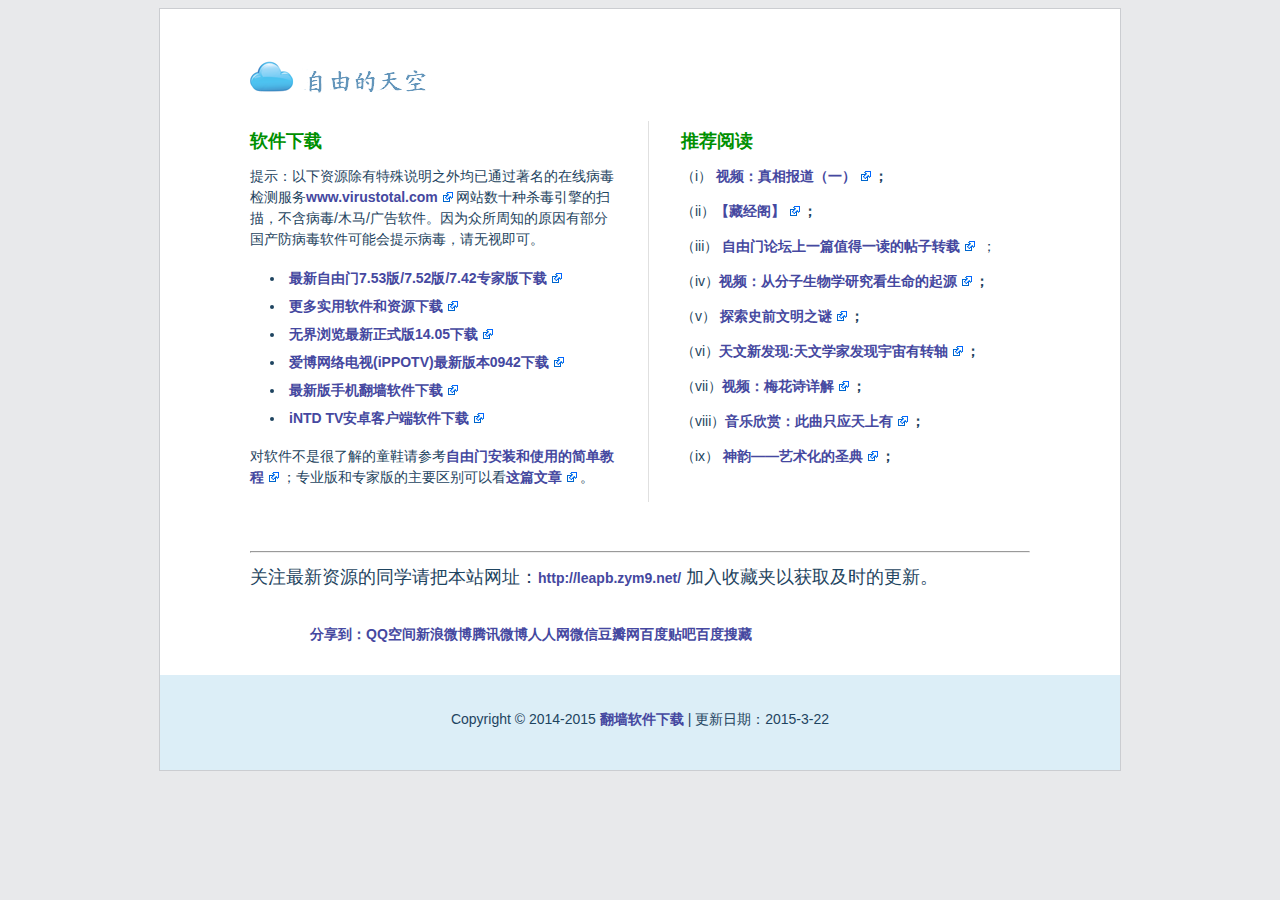
==== index.html @ 926794e1 "minor fix on page description" ====
<!DOCTYPE html PUBLIC "-//W3C//DTD XHTML 1.0 Transitional//EN" "http://www.w3.org/TR/xhtml1/DTD/xhtml1-transitional.dtd">
<html xmlns="http://www.w3.org/1999/xhtml">
<head>
<meta http-equiv="Content-Type" content="text/html; charset=utf-8" />
<title>最新版免费翻墙软件下载-自由门7.53版,无界14.05版,无界浏览,动网通,爱博电视,iPPOTV,赛风3,Psiphon3</title>
<meta name="description" content="自由门免费翻墙软件下载地址,自由门软件教程和使用方法分享以及自由门软件使用指南" />
<meta name="Keywords" content="翻墙软件,自由门,下载,无界,无界浏览,动网通,爱博电视,iPPOTV,赛风3,Psiphon3" />
<meta name="baidu-site-verification" content="73BCH1wFTa" />
<link rel="stylesheet" type="text/css" href="css/style.css">
</head>
<body>

<div id="wrapper">
<div id="wrapper2">
<!--
<div id="nav" align="center">
<a href="/">Home</a> 
<span id="navseparator"> | </span>
<a href="/contact/">Contact/Report abuse</a> 
</div>
-->
<br><br>
<a href="/"><img src="images/logo.png" border="0"></a>
<br>
<div id="page_title">
<h1>最新版免费翻墙软件下载</h1>
</div>

<table cellspacing="0" cellpadding="0" style="margin-top:20px;">
	<tr>
		<td width="47%" valign="top">

<h1 style="margin-top:10px;color: rgb(0, 144, 0);">软件下载</h1>
<p>提示：以下资源除有特殊说明之外均已通过著名的在线病毒检测服务<a href="http://www.virustotal.com" target="_blank">www.virustotal.com</a>网站数十种杀毒引擎的扫描，不含病毒/木马/广告软件。因为众所周知的原因有部分国产防病毒软件可能会提示病毒，请无视即可。
</p>
<ul>
<li><a href="http://www.fitfreesky.tk/free-dom-men-latest-release/" target="_blank">最新自由门7.53版/7.52版/7.42专家版下载</a></li>
<li><a href="http://www.fitfreesky.tk/res-download/" target="_blank">更多实用软件和资源下载</a></li>
<li><a href="http://www.fitfreesky.tk/wu-jie-latest-release/" target="_blank">无界浏览最新正式版14.05下载</a></li>
<li><a href="http://www.fitfreesky.tk/ippo-tv-latest-release/" target="_blank">爱博网络电视(iPPOTV)最新版本0942下载</a></li>
<li><a href="http://www.fitfreesky.tk/mobile-twit-ter-face-book/" target="_blank">最新版手机翻墙软件下载</a></li>
<li><a href="http://www.fitfreesky.tk/starp2p-intd-tv-release/" target="_blank">iNTD TV安卓客户端软件下载</a></li>
</ul>
<p>对软件不是很了解的童鞋请参考<a title="自由门使用入门之简单教程" href="http://www.fitfreesky.tk/free-men-tutorial/" target="_blank">自由门安装和使用的简单教程</a>；专业版和专家版的主要区别可以看<a title="自由门使用常见问题及专业版和专家版的主要功能区别" href="http://www.fitfreesky.tk/freemen-user-manual/" target="_blank">这篇文章</a>。</p>

		</td>
		<td width="4%"></td>
		<td width="1px" style="border-left: 1px solid #e0e0e0"></td>
		<td width="4%"></td>
		<td valign="top">
<h1 style="margin-top:10px;color: rgb(0, 144, 0);">推荐阅读</h1>
<p>（i）<strong><a href="http://www.fitfreesky.tk/go/truth" target="_blank"> 视频：真相报道（一）</a>；</strong></p>
<p>（ii）<strong><a href="http://www.fitfreesky.tk/go/reading" target="_blank">【藏经阁】</a>；</strong></p>
<p>（iii）<strong><a href="http://www.fitfreesky.tk/go/readpost" target="_blank"> 自由门论坛上一篇值得一读的帖子转载</a></strong> ；</p>
<p>（iv）<strong><a href="http://www.fitfreesky.tk/go/biology" target="_blank">视频：从分子生物学研究看生命的起源</a>；</strong></p>
<p>（v）<strong><a href="http://www.fitfreesky.tk/go/discovery" target="_blank"> 探索史前文明之谜</a>；</strong></p>
<p>（vi）<strong><a href="http://www.fitfreesky.tk/go/universe" target="_blank">天文新发现:天文学家发现宇宙有转轴</a>；</strong></p>
<p>（vii）<strong><a href="http://www.fitfreesky.tk/go/meihuashi" target="_blank">视频：梅花诗详解</a>；</strong></p>
<p>（viii）<strong><a href="http://www.fitfreesky.tk/go/music" target="_blank">音乐欣赏：此曲只应天上有</a>；</strong></p>
<p>（ix）<strong><a href="http://www.fitfreesky.tk/go/shenyun" target="_blank"> 神韵——艺术化的圣典</a>；</strong></p>

		</td>
	</tr>
</table>

<br><br><hr>
<p><span style="font-size: 18px; color: #1E4460;">关注最新资源的同学请把本站网址：<a href="/">http://leapb.zym9.net/</a> 加入收藏夹以获取及时的更新。</span></p>
<br>
<div id="mysharebutton">
<div class="bdsharebuttonbox"><a href="#" class="bds_more" data-cmd="more">分享到：</a><a title="分享到QQ空间" href="#" class="bds_qzone" data-cmd="qzone">QQ空间</a><a title="分享到新浪微博" href="#" class="bds_tsina" data-cmd="tsina">新浪微博</a><a title="分享到腾讯微博" href="#" class="bds_tqq" data-cmd="tqq">腾讯微博</a><a title="分享到人人网" href="#" class="bds_renren" data-cmd="renren">人人网</a><a title="分享到微信" href="#" class="bds_weixin" data-cmd="weixin">微信</a><a title="分享到豆瓣网" href="#" class="bds_douban" data-cmd="douban">豆瓣网</a><a title="分享到百度贴吧" href="#" class="bds_tieba" data-cmd="tieba">百度贴吧</a><a title="分享到百度搜藏" href="#" class="bds_baidu" data-cmd="baidu">百度搜藏</a></div>
<script>
window._bd_share_config={"common":{"bdSnsKey":{},"bdText":"","bdMini":"2","bdMiniList":false,"bdPic":"","bdStyle":"1","bdSize":"16"},"share":{"bdSize":16}};with(document)0[(getElementsByTagName('head')[0]||body).appendChild(createElement('script')).src='http://bdimg.share.baidu.com/static/api/js/share.js?v=89343201.js?cdnversion='+~(-new Date()/36e5)];
</script>
</div>
</div> <!--wrapper2-->
<div align="center" style="padding:20px 20px 5px 20px;background-color:#dceef7">
<p>Copyright &copy; 2014-2015 <a href="http://leapb.zym9.net/">翻墙软件下载</a>
| 更新日期：2015-3-22 </p>
<br>
</div>
</div> <!--wrapper-->

<script type="text/javascript">
  (function(i,s,o,g,r,a,m){i['GoogleAnalyticsObject']=r;i[r]=i[r]||function(){
  (i[r].q=i[r].q||[]).push(arguments)},i[r].l=1*new Date();a=s.createElement(o),
  m=s.getElementsByTagName(o)[0];a.async=1;a.src=g;m.parentNode.insertBefore(a,m)
  })(window,document,'script','//www.google-analytics.com/analytics.js','ga');

  ga('create', 'UA-42212746-2', 'auto');
  ga('send', 'pageview');

</script>

</body>
</html>
---- css/style.css ----
body  {
	background-color: #E8E9EB;
	font-family: Verdana, Arial, Helvetica, sans-serif;
	font-size: 14px;
	color: #1E4460;
	list-style-position: inside;
	list-style-type: circle;
	line-height:1.5em;
}

#wrapper {
	background-color: #FFFFFF;
	border: 1px solid #CBCDD1;
	align:center;
	width:960px;
	margin:0 auto;
	position:relative;
} 

#wrapper2 {
	align:center;
	margin-top:10px;
	margin-left:90px;
	margin-right:90px;
	margin-bottom:30px;
} 

#page_title {
  display:none;
}  

#nav,
#nav a,
#nav a:link,
#nav a:visited,
#nav a:active
{
	color: #454850;
	width:100%;
}


#navseparator {
	color: #d1d3da;
}




h1 {
	font-family: Arial, Verdana, Helvetica, sans-serif;
	font-size: 18px;
	color: #1E4460;
	margin-top:25px;
}
h2 {
	font-family: Verdana, Arial, Helvetica, sans-serif;
	font-size: 18px;
	color: #1E4460;
	margin-top:20px;
}


a {
	font-family: Verdana, Arial, Helvetica, sans-serif;
	font-size: 14px;
	color: #454850;
	font-weight: bold;
}
a:link {
	text-decoration: none;
	color: #4548A0;
}
a[target="_blank"]:after {
    content: "";
    background: url("../images/ext-icon.png") no-repeat scroll transparent;
    display: inline-block;
    height: 10px;
    margin: 0px 3px 0px 5px;
    width: 10px;
}
a:visited {
	text-decoration: none;
	color: purple;
}
a:hover {
	text-decoration: underline;
	color: #4548A0;
}
a:active {
	text-decoration: none;
	color: #4548A0;
}


form{
	font-family: Verdana, Arial, Helvetica, sans-serif;
	font-size: 14px;
	background-color: #eAf2Fa;
	padding: 5px;
	border:#add7ee 1px solid;
}

TABLE.dataTable {
	MARGIN: 0px; 
	VERTICAL-ALIGN: top; 
	BORDER: #E0E0E0 1px solid; 
	PADDING: 5px; 
	TEXT-ALIGN: left;
}

TABLE.dataTable THEAD TD {
	BORDER-RIGHT: #d1d8e5 1px solid; 
	PADDING-RIGHT: 5px; 
	BORDER-TOP: #f5f7fa 1px solid; 
	PADDING-LEFT: 5px; 
	FONT-WEIGHT: bold; 
	FONT-SIZE: 150%; 
	PADDING-BOTTOM: 2px; 
	BORDER-LEFT: #f5f7fa 1px solid; 
	COLOR: #333377; 
	PADDING-TOP: 2px; 
	BORDER-BOTTOM: #d1d8e5 1px solid; 
	BACKGROUND-COLOR: #e0e8f1;
}

TABLE.dataTable TD a {
	FONT-WEIGHT: bold; 
}

TABLE.dataTable TD {
	PADDING-RIGHT: 5px; 
	PADDING-LEFT: 5px;
	line-height:1.4em;
	PADDING-BOTTOM: 3px; 
	PADDING-TOP: 3px; 
	BORDER-BOTTOM: #f5f5f5 1px solid;
}

ul {
  padding-left: 20px;
  line-height: 2em;
} 

#mysharebutton {
  padding-left: 60px;
}
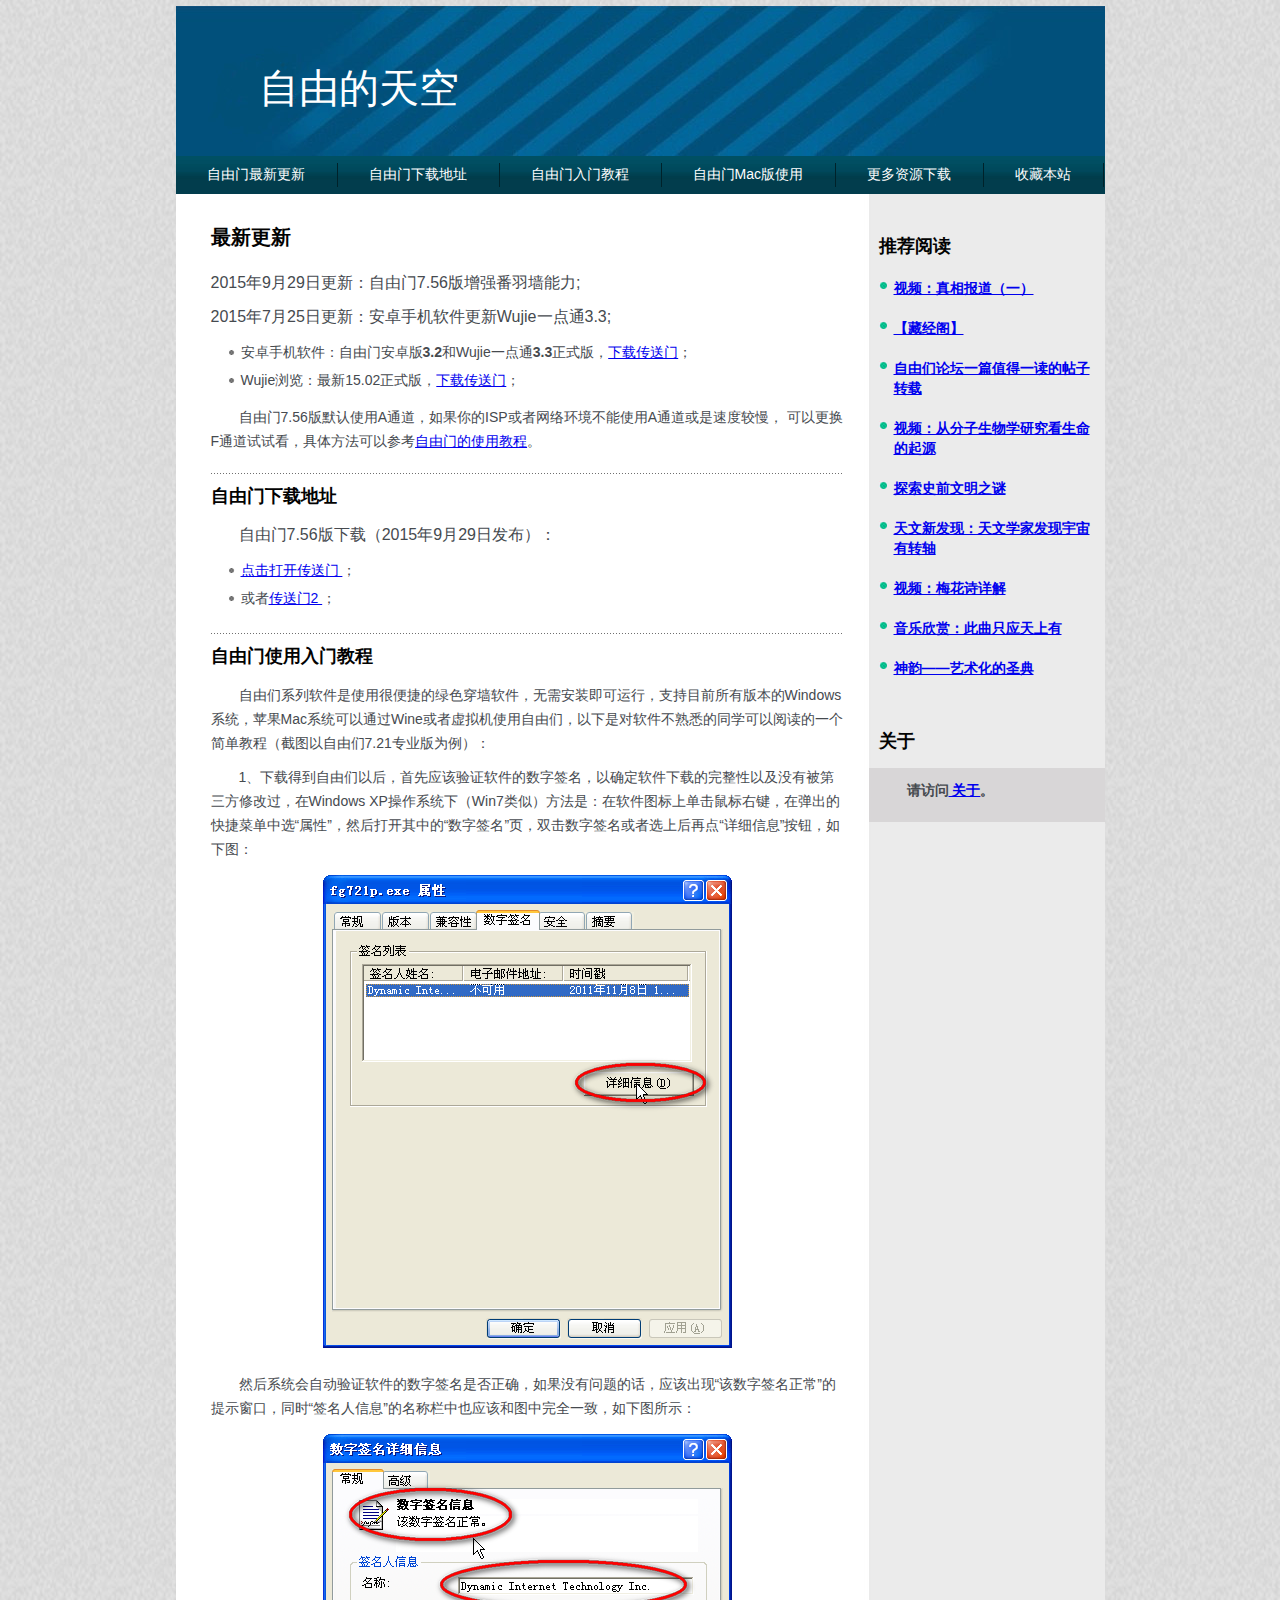
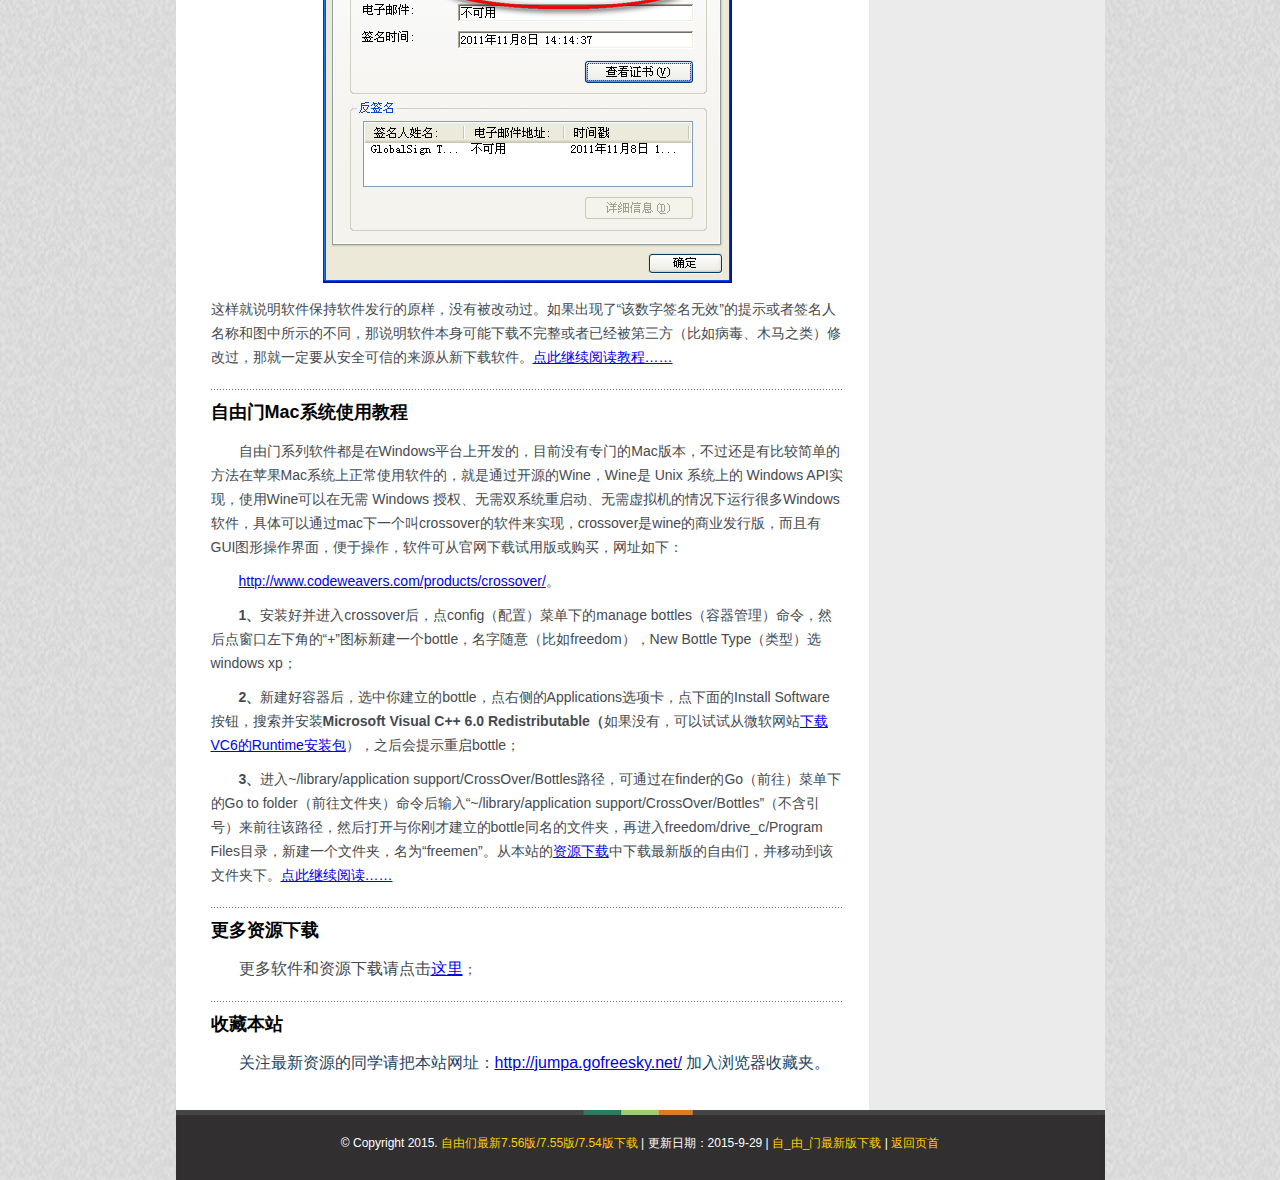
==== commit e7bfc16b: "add new site--jump" ====
--- a/index.html
+++ b/index.html
@@ -1,95 +1,102 @@
 <!DOCTYPE html PUBLIC "-//W3C//DTD XHTML 1.0 Transitional//EN" "http://www.w3.org/TR/xhtml1/DTD/xhtml1-transitional.dtd">
 <html xmlns="http://www.w3.org/1999/xhtml">
 <head>
-<meta http-equiv="Content-Type" content="text/html; charset=utf-8" />
-<title>最新版免费翻墙软件下载-自由门7.53版,无界14.05版,无界浏览,动网通,爱博电视,iPPOTV,赛风3,Psiphon3</title>
-<meta name="description" content="自由门免费翻墙软件下载地址,自由门软件教程和使用方法分享以及自由门软件使用指南" />
-<meta name="Keywords" content="翻墙软件,自由门,下载,无界,无界浏览,动网通,爱博电视,iPPOTV,赛风3,Psiphon3" />
-<meta name="baidu-site-verification" content="73BCH1wFTa" />
-<link rel="stylesheet" type="text/css" href="css/style.css">
+  <meta http-equiv="Content-Type" content="text/html; charset=utf-8" />
+  <title>最新版自由们7.56版免费下载-自由们7.55/7.54免费下载-自由们Mac版-官方原版下载</title>
+  <meta name="description" content="提供最新版自由门7.56和自由门7.55/7.54下载地址，自由门软件入门教程和自由门Mac版使用方法分享" />
+  <meta name="baidu-site-verification" content="Y5zE16bB8f" />
+  <link href="css/style.css" rel="stylesheet" type="text/css">
+<script>
+var _hmt = _hmt || [];
+(function() {
+  var hm = document.createElement("script");
+  hm.src = "//hm.baidu.com/hm.js?2e378af2c5be60a21b4ce277a4faf091";
+  var s = document.getElementsByTagName("script")[0]; 
+  s.parentNode.insertBefore(hm, s);
+})();
+</script>
 </head>
 <body>
-
-<div id="wrapper">
-<div id="wrapper2">
-<!--
-<div id="nav" align="center">
-<a href="/">Home</a> 
-<span id="navseparator"> | </span>
-<a href="/contact/">Contact/Report abuse</a> 
+<div id="container">
+<div id="header"> <img src="images/logo.jpg" alt="" id="logo">
+<h1 id="logo-text">自由的天空</h1>
 </div>
--->
-<br><br>
-<a href="/"><img src="images/logo.png" border="0"></a>
-<br>
-<div id="page_title">
-<h1>最新版免费翻墙软件下载</h1>
+<div id="nav">
+<ul>
+  <li><a href="#zym-update">自由门最新更新</a></li>
+  <li><a href="#zym-download">自由门下载地址</a></li>
+  <li><a href="#zym-tutorial">自由门入门教程</a></li>
+  <li><a href="#zym-mac">自由门Mac版使用</a></li>
+  <li><a href="#zym-more">更多资源下载</a></li>
+  <li><a href="#bookmark">收藏本站</a></li>
+</ul>
+</div>
+<div id="site-content">
+<div id="col-left">
+<h1 class="h-text-1" id="zym-update">最新更新</h1>
+<p class="text-bigger">2015年9月29日更新：自由门7.56版增强番羽墙能力;</p>
+<p class="text-bigger">2015年7月25日更新：安卓手机软件更新Wujie一点通3.3;</p>
+<ul class="list-1">
+  <li>安卓手机软件：自由门安卓版<strong>3.2</strong>和Wujie一点通<strong>3.3</strong>正式版，<a title="安卓软件下载" href="http://www.hitfreesky.tk/mobile-twit-ter-face-book/" target="_blank" rel="nofollow">下载传送门</a>；</li>
+  <li>Wujie浏览：最新15.02正式版，<a title="Wujie最新版" href="http://www.hitfreesky.tk/wu-jie-latest-release/" target="_blank" rel="nofollow">下载传送门</a>；</li>
+</ul>
+<p class="text-1">自由门7.56版默认使用A通道，如果你的ISP或者网络环境不能使用A通道或是速度较慢，
+可以更换F通道试试看，具体方法可以参考<a title="自由门使用教程" href="http://www.hitfreesky.tk/free-men-tutorial/" target="_blank" rel="nofollow">自由门的使用教程</a>。</p>
+<p class="border-1">&nbsp;</p>
+<h2 class="h-text-2" id="zym-download">自由门下载地址</h2>
+<p class="text-1"><span style="font-size: 16px;">自由门7.56版下载（2015年9月29日发布）：</span></p>
+<ul class="list-1">
+  <li><a href="http://is.gd/hitfreesky" target="_blank" rel="nofollow">点击打开传送门 </a>；</li>
+  <li>或者<a href="http://www.hitfreesky.tk/free-dom-men-latest-release/" target="_blank" rel="nofollow">传送门2  </a>；</li>
+</ul>
+<p class="border-1">&nbsp;</p>
+<h2 class="h-text-2" id="zym-tutorial">自由门使用入门教程</h2>
+<p class="text-1">自由们系列软件是使用很便捷的绿色穿墙软件，无需安装即可运行，支持目前所有版本的Windows系统，苹果Mac系统可以通过Wine或者虚拟机使用自由们，以下是对软件不熟悉的同学可以阅读的一个简单教程（截图以自由们7.21专业版为例）：</p>
+<p class="text-1">1、下载得到自由们以后，首先应该验证软件的数字签名，以确定软件下载的完整性以及没有被第三方修改过，在Windows XP操作系统下（Win7类似）方法是：在软件图标上单击鼠标右键，在弹出的快捷菜单中选“属性”，然后打开其中的“数字签名”页，双击数字签名或者选上后再点“详细信息”按钮，如下图： <img class="blog-image" title="自由们教程图片1" src="images/FG_tutorial-1.png" alt="自由们教程图片1" width="409" height="473"></p>
+<p class="text-1">然后系统会自动验证软件的数字签名是否正确，如果没有问题的话，应该出现“该数字签名正常”的提示窗口，同时“签名人信息”的名称栏中也应该和图中完全一致，如下图所示：<img class="blog-image" title="自由们教程图片2" src="images/FG_tutorial-2.png" alt="自由们教程图片2">这样就说明软件保持软件发行的原样，没有被改动过。如果出现了“该数字签名无效”的提示或者签名人名称和图中所示的不同，那说明软件本身可能下载不完整或者已经被第三方（比如病毒、木马之类）修改过，那就一定要从安全可信的来源从新下载软件。<a title="自由门使用教程" href="http://www.hitfreesky.tk/free-men-tutorial/" target="_blank" rel="nofollow">点此继续阅读教程……</a></p>
+<p class="border-1">&nbsp;</p>
+<h2 class="h-text-2" id="zym-mac">自由门Mac系统使用教程</h2>
+<p class="text-1">自由门系列软件都是在Windows平台上开发的，目前没有专门的Mac版本，不过还是有比较简单的方法在苹果Mac系统上正常使用软件的，就是通过开源的Wine，Wine是 Unix 系统上的 Windows API实现，使用Wine可以在无需 Windows 授权、无需双系统重启动、无需虚拟机的情况下运行很多Windows软件，具体可以通过mac下一个叫crossover的软件来实现，crossover是wine的商业发行版，而且有GUI图形操作界面，便于操作，软件可从官网下载试用版或购买，网址如下：</p>
+<p class="text-1"><a title="CrossOver" href="http://www.codeweavers.com/products/crossover/" target="_blank">http://www.codeweavers.com/products/crossover/</a>。</p>
+<p class="text-1"><strong>1、</strong>安装好并进入crossover后，点config（配置）菜单下的manage bottles（容器管理）命令，然后点窗口左下角的“+”图标新建一个bottle，名字随意（比如freedom），New Bottle Type（类型）选windows xp；</p>
+<p class="text-1"><strong>2、</strong>新建好容器后，选中你建立的bottle，点右侧的Applications选项卡，点下面的Install Software按钮，搜索并安装<strong>Microsoft Visual C++ 6.0 Redistributable（</strong>如果没有，可以试试从微软网站<a title="VC++6.0 Redistributable" href="http://download.microsoft.com/download/vc60pro/update/1/w9xnt4/en-us/vc6redistsetup_enu.exe" target="_blank">下载VC6的Runtime安装包</a>），之后会提示重启bottle；</p>
+<p class="text-1"><strong>3、</strong>进入~/library/application support/CrossOver/Bottles路径，可通过在finder的Go（前往）菜单下的Go to folder（前往文件夹）命令后输入“~/library/application support/CrossOver/Bottles”（不含引号）来前往该路径，然后打开与你刚才建立的bottle同名的文件夹，再进入freedom/drive_c/Program Files目录，新建一个文件夹，名为“freemen”。从本站的<a title="资源下载" href="http://www.hitfreesky.tk/res-download/" target="_blank">资源下载</a>中下载最新版的自由们，并移动到该文件夹下。<a title="Mac系统使用自由门教程" href="http://www.hitfreesky.tk/freemen-on-mac/" target="_blank" rel="nofollow">点此继续阅读……</a></p>
+<p class="border-1">&nbsp;</p>
+<h2 class="h-text-2" id="zym-more">更多资源下载</h2>
+<p class="text-1"><font size="3">更多软件和资源下载请点击<a href="http://www.hitfreesky.tk/res-download/" target="_blank" rel="nofollow">这里</font></a>；</p>
+<p class="border-1">&nbsp;</p>
+<h2 class="h-text-2" id="bookmark">收藏本站</h2>
+<p class="text-1"><span style="font-size: 16px; color: #1E4460;">关注最新资源的同学请把本站网址：<a href="/">http://jumpa.gofreesky.net/</a> 加入浏览器收藏夹。</span></p>
 </div>
 
-<table cellspacing="0" cellpadding="0" style="margin-top:20px;">
-	<tr>
-		<td width="47%" valign="top">
+<div id="col-right">
+<div style="padding: 30px 10px 10px;">
+<h2 class="h-text-2">推荐阅读</h2>
+<h3 class="h-text-3"><a href="http://www.hitfreesky.tk/go/truth" target="_blank" rel="nofollow"> 视频：真相报道（一）</a></h3>
+<h3 class="h-text-3"><a href="http://www.hitfreesky.tk/go/reading" target="_blank" rel="nofollow">【藏经阁】</a></h3>
+<h3 class="h-text-3"><a href="http://www.hitfreesky.tk/go/readpost" target="_blank" rel="nofollow"> 自由们论坛一篇值得一读的帖子转载</a></h3>
+<h3 class="h-text-3"><a href="http://www.hitfreesky.tk/go/biology" target="_blank" rel="nofollow">视频：从分子生物学研究看生命的起源</a></h3>
+<h3 class="h-text-3"><a href="http://www.hitfreesky.tk/go/discovery" target="_blank" rel="nofollow"> 探索史前文明之谜</a></h3>
+<h3 class="h-text-3"><a href="http://www.hitfreesky.tk/go/universe" target="_blank" rel="nofollow">天文新发现：天文学家发现宇宙有转轴</a></h3>
+<h3 class="h-text-3"><a href="http://www.hitfreesky.tk/go/meihuashi" target="_blank" rel="nofollow">视频：梅花诗详解</a></h3>
+<h3 class="h-text-3"><a href="http://www.hitfreesky.tk/go/music" target="_blank" rel="nofollow">音乐欣赏：此曲只应天上有</a></h3>
+<h3 class="h-text-3"><a href="http://www.hitfreesky.tk/go/shenyun" target="_blank" rel="nofollow"> 神韵——艺术化的圣典</a></h3>
+</div>
+<div>&nbsp;</div>
+<div style="padding: 5px 10px;">
+<h2 class="h-text-2">关于</h2>
+</div>
+<div style="padding: 5px 10px 15px; background: rgb(216, 214, 215) none repeat scroll 0%; -moz-background-clip: initial; -moz-background-origin: initial; -moz-background-inline-policy: initial;">
+<p class="text-1"><strong>请访问<a href="http://www.hitfreesky.tk/about/" target="_blank" rel="nofollow"> 关于</a>。</strong><br></p>
+<div class="bdsharebuttonbox"><a href="#" class="bds_more" data-cmd="more"></a><a title="分享到QQ空间" href="#" class="bds_qzone" data-cmd="qzone"></a><a title="分享到新浪微博" href="#" class="bds_tsina" data-cmd="tsina"></a><a title="分享到腾讯微博" href="#" class="bds_tqq" data-cmd="tqq"></a><a title="分享到人人网" href="#" class="bds_renren" data-cmd="renren"></a><a title="分享到微信" href="#" class="bds_weixin" data-cmd="weixin"></a></div>
+</div>
+</div>
+</div>
+<div id="footer">
+<p>&copy; Copyright 2015. <a target="_blank" href="http://jumpa.gofreesky.net/">自由们最新7.56版/7.55版/7.54版下载</a> | 更新日期：2015-9-29 | <a target="_blank" href="http://ziyoumen.gofreesky.net/">自_由_门最新版下载</a> | <a href="#">返回页首</a></p>
+</div>
+</div>
 
-<h1 style="margin-top:10px;color: rgb(0, 144, 0);">软件下载</h1>
-<p>提示：以下资源除有特殊说明之外均已通过著名的在线病毒检测服务<a href="http://www.virustotal.com" target="_blank">www.virustotal.com</a>网站数十种杀毒引擎的扫描，不含病毒/木马/广告软件。因为众所周知的原因有部分国产防病毒软件可能会提示病毒，请无视即可。
-</p>
-<ul>
-<li><a href="http://www.fitfreesky.tk/free-dom-men-latest-release/" target="_blank">最新自由门7.53版/7.52版/7.42专家版下载</a></li>
-<li><a href="http://www.fitfreesky.tk/res-download/" target="_blank">更多实用软件和资源下载</a></li>
-<li><a href="http://www.fitfreesky.tk/wu-jie-latest-release/" target="_blank">无界浏览最新正式版14.05下载</a></li>
-<li><a href="http://www.fitfreesky.tk/ippo-tv-latest-release/" target="_blank">爱博网络电视(iPPOTV)最新版本0942下载</a></li>
-<li><a href="http://www.fitfreesky.tk/mobile-twit-ter-face-book/" target="_blank">最新版手机翻墙软件下载</a></li>
-<li><a href="http://www.fitfreesky.tk/starp2p-intd-tv-release/" target="_blank">iNTD TV安卓客户端软件下载</a></li>
-</ul>
-<p>对软件不是很了解的童鞋请参考<a title="自由门使用入门之简单教程" href="http://www.fitfreesky.tk/free-men-tutorial/" target="_blank">自由门安装和使用的简单教程</a>；专业版和专家版的主要区别可以看<a title="自由门使用常见问题及专业版和专家版的主要功能区别" href="http://www.fitfreesky.tk/freemen-user-manual/" target="_blank">这篇文章</a>。</p>
-
-		</td>
-		<td width="4%"></td>
-		<td width="1px" style="border-left: 1px solid #e0e0e0"></td>
-		<td width="4%"></td>
-		<td valign="top">
-<h1 style="margin-top:10px;color: rgb(0, 144, 0);">推荐阅读</h1>
-<p>（i）<strong><a href="http://www.fitfreesky.tk/go/truth" target="_blank"> 视频：真相报道（一）</a>；</strong></p>
-<p>（ii）<strong><a href="http://www.fitfreesky.tk/go/reading" target="_blank">【藏经阁】</a>；</strong></p>
-<p>（iii）<strong><a href="http://www.fitfreesky.tk/go/readpost" target="_blank"> 自由门论坛上一篇值得一读的帖子转载</a></strong> ；</p>
-<p>（iv）<strong><a href="http://www.fitfreesky.tk/go/biology" target="_blank">视频：从分子生物学研究看生命的起源</a>；</strong></p>
-<p>（v）<strong><a href="http://www.fitfreesky.tk/go/discovery" target="_blank"> 探索史前文明之谜</a>；</strong></p>
-<p>（vi）<strong><a href="http://www.fitfreesky.tk/go/universe" target="_blank">天文新发现:天文学家发现宇宙有转轴</a>；</strong></p>
-<p>（vii）<strong><a href="http://www.fitfreesky.tk/go/meihuashi" target="_blank">视频：梅花诗详解</a>；</strong></p>
-<p>（viii）<strong><a href="http://www.fitfreesky.tk/go/music" target="_blank">音乐欣赏：此曲只应天上有</a>；</strong></p>
-<p>（ix）<strong><a href="http://www.fitfreesky.tk/go/shenyun" target="_blank"> 神韵——艺术化的圣典</a>；</strong></p>
-
-		</td>
-	</tr>
-</table>
-
-<br><br><hr>
-<p><span style="font-size: 18px; color: #1E4460;">关注最新资源的同学请把本站网址：<a href="/">http://leapb.zym9.net/</a> 加入收藏夹以获取及时的更新。</span></p>
-<br>
-<div id="mysharebutton">
-<div class="bdsharebuttonbox"><a href="#" class="bds_more" data-cmd="more">分享到：</a><a title="分享到QQ空间" href="#" class="bds_qzone" data-cmd="qzone">QQ空间</a><a title="分享到新浪微博" href="#" class="bds_tsina" data-cmd="tsina">新浪微博</a><a title="分享到腾讯微博" href="#" class="bds_tqq" data-cmd="tqq">腾讯微博</a><a title="分享到人人网" href="#" class="bds_renren" data-cmd="renren">人人网</a><a title="分享到微信" href="#" class="bds_weixin" data-cmd="weixin">微信</a><a title="分享到豆瓣网" href="#" class="bds_douban" data-cmd="douban">豆瓣网</a><a title="分享到百度贴吧" href="#" class="bds_tieba" data-cmd="tieba">百度贴吧</a><a title="分享到百度搜藏" href="#" class="bds_baidu" data-cmd="baidu">百度搜藏</a></div>
-<script>
-window._bd_share_config={"common":{"bdSnsKey":{},"bdText":"","bdMini":"2","bdMiniList":false,"bdPic":"","bdStyle":"1","bdSize":"16"},"share":{"bdSize":16}};with(document)0[(getElementsByTagName('head')[0]||body).appendChild(createElement('script')).src='http://bdimg.share.baidu.com/static/api/js/share.js?v=89343201.js?cdnversion='+~(-new Date()/36e5)];
-</script>
-</div>
-</div> <!--wrapper2-->
-<div align="center" style="padding:20px 20px 5px 20px;background-color:#dceef7">
-<p>Copyright &copy; 2014-2015 <a href="http://leapb.zym9.net/">翻墙软件下载</a>
-| 更新日期：2015-3-22 </p>
-<br>
-</div>
-</div> <!--wrapper-->
-
-<script type="text/javascript">
-  (function(i,s,o,g,r,a,m){i['GoogleAnalyticsObject']=r;i[r]=i[r]||function(){
-  (i[r].q=i[r].q||[]).push(arguments)},i[r].l=1*new Date();a=s.createElement(o),
-  m=s.getElementsByTagName(o)[0];a.async=1;a.src=g;m.parentNode.insertBefore(a,m)
-  })(window,document,'script','//www.google-analytics.com/analytics.js','ga');
-
-  ga('create', 'UA-42212746-2', 'auto');
-  ga('send', 'pageview');
-
-</script>
-
+<script>window._bd_share_config={"common":{"bdSnsKey":{},"bdText":"","bdMini":"2","bdMiniList":false,"bdPic":"","bdStyle":"0","bdSize":"16"},"share":{}};with(document)0[(getElementsByTagName('head')[0]||body).appendChild(createElement('script')).src='http://bdimg.share.baidu.com/static/api/js/share.js?v=89860593.js?cdnversion='+~(-new Date()/36e5)];</script>
 </body>
 </html>
--- a/css/style.css
+++ b/css/style.css
@@ -1,147 +1,247 @@
-body  {
-	background-color: #E8E9EB;
-	font-family: Verdana, Arial, Helvetica, sans-serif;
-	font-size: 14px;
-	color: #1E4460;
-	list-style-position: inside;
-	list-style-type: circle;
-	line-height:1.5em;
+/* CSS Document */
+
+body {	
+	margin:0px;
+	padding:0px;
+	font-family:Arial, sans-serif;
+	font-size:14px;
+	color:#464a4f;
+	background:url(../images/body-bg.jpg) repeat;
+	
+	}
+
+p, h1, h2, h3, h4, h5, h6, ul, li {
+	margin:0px;
+	padding:0px;
+	}
+	
+img {
+	border:none;
+	}
+		
+.copyright {
+	border:0px;
+	height:1px;
+	width:1px;
+        }	
+
+#container {
+	width:929px;
+	margin:6px auto;	
+	}
+	
+#header {
+	width:929px;
+	float:left;
+	background:url(../images/heaser-bg.jpg) no-repeat;
+	height:150px;
+	}	
+	
+#logo {	
+	width:50px;
+	float:left;
+	margin:73px 0px 0px 33px;
+	visibility: hidden;
+	}
+	
+#logo-text {
+	font-family:SimHei, STHeiti, "Times New Roman", Times, serif;
+	font-size:40px;
+	color:#FFFFFF;
+	font-weight:normal;
+	float:left;
+	margin:55px 0px 0px 0px;
+	}
+
+#nav {
+	width:929px;
+	float:left;
+	background:url(../images/nav-bg.jpg) repeat-x;
+	height:38px;
+	}		
+	
+#nav ul {
+	margin:0px;
+	padding:0px;
+	list-style:none;
+	}
+	
+#nav ul li {	
+	float:left;
+	font-family:Arial, Helvetica, sans-serif;
+	font-size:14px;
+	color:#FFFFFF;
+	/*line-height:38px;*/
+	padding:3px 32px 3px 31px;
+	border-right:1px #00222a solid;
+	margin:7px 0px 0px 0px;
+	}	
+
+#nav ul li a {	
+	float:left;
+	font-family:Arial, Helvetica, sans-serif;
+	font-size:14px;
+	color:#FFFFFF;
+	text-decoration:none;
+	}
+	
+#nav ul li a:hover {	
+	float:left;
+	font-family:Arial, Helvetica, sans-serif;
+	font-size:14px;
+	color:#FFFFFF;
+	text-decoration:underline;
+	}	
+		
+#site-content {
+	width:929px;
+	float:left;
+	background:url(../images/site-bg.jpg) repeat-y;
+	}
+	
+#col-right {
+	width:236px;
+	float:right;
+	}
+	
+#col-left {
+	width:633px;
+	float:left;
+	padding:30px 25px 30px 35px;
+	}
+	
+
+#footer {
+	width:929px;
+	float:left;
+/*	border-top:8px #312f30 solid; */
+	clear:both; 
+	height:70px;
+	}
+
+.h-text-1 {
+
+	font-family:Arial, Helvetica, sans-serif;
+	font-size:20px;
+	color:#020202;
+	font-weight:bold;
+	padding:0px 0px 15px 0px;
+	}
+	
+.h-text-2 {
+
+	font-family:Arial, Helvetica, sans-serif;
+	font-size:18px;
+	color:#020202;
+	font-weight:bold;
+	padding:10px 0px 10px 0px;
+	}
+	
+.h-text-3 {
+
+	font-family:Arial, Helvetica, sans-serif;
+	font-size:14px;
+  line-height:20px;
+	color:#0000ff;
+	font-weight:bold;
+	padding:0px 0px 10px 15px;
+	background:url(../images/arr-2.jpg) no-repeat 0px 3px;
+	margin:10px 0px 0px 0px;
+	}
+
+.text-bigger {
+	font-family:Arial, Helvetica, sans-serif;
+	font-size:16px;
+  line-height:24px;
+	text-indent:0em;
+	padding:5px 0px 5px 0px;
+	}
+
+.text-1 {
+	font-family:Arial, Helvetica, sans-serif;
+	font-size:14px;
+  line-height:24px;
+	text-indent:2em;
+	padding:5px 0px 5px 0px;
+	}
+	
+.text-2 {
+	font-family:Arial, Helvetica, sans-serif;
+	font-size:12px;
+	color:#020202;
+	padding:0px 0px 5px 0px;
+	}
+	
+.blog-image {
+	display: block;
+  margin: 1em auto;
+ } 
+
+ul.list-1 {
+	margin:10px 0px 0px 15px;
+	padding:0px;
+	list-style:none;
+	}
+
+ul.list-1 li {
+	margin:0px 0px 10px 0px;
+	padding:0px 0px 0px 15px;
+	background:url(../images/arr-1.jpg) no-repeat 2px 5px;
+	
+	
+	}
+
+.border-1 {
+	background:url(../images/border-bg.jpg) bottom repeat-x;
+	
+	}
+	
+ul.footer-nav {
+	width:430px;
+	float:right;
+	margin:20px 0px 0px 0px;
+	padding:0px;
+	list-style:none;
+	}
+		
+ul.footer-nav li {
+	display:inline;
+	font-family:Arial, Helvetica, sans-serif;
+	font-size:12px;
+	color:#ffffff;
+	margin:0px 10px 0px 10px;
+	}
+	
+ul.footer-nav li a {
+	display:inline;
+	font-family:Arial, Helvetica, sans-serif;
+	font-size:12px;
+	color:#ffffff;
+	text-decoration:none;
+	}	
+	
+ul.footer-nav li a:hover {
+	text-decoration:underline;
+	}	
+
+#footer {
+  background-image: url("../images/footer.jpg");
+}  
+	
+#footer p {
+	font-family:Arial, Helvetica, sans-serif;
+	font-size:12px;
+	color:#ffffff;
+	width:auto;
+/*	float:left; */
+	margin:25px auto;
+  text-align:center;
 }
 
-#wrapper {
-	background-color: #FFFFFF;
-	border: 1px solid #CBCDD1;
-	align:center;
-	width:960px;
-	margin:0 auto;
-	position:relative;
-} 
-
-#wrapper2 {
-	align:center;
-	margin-top:10px;
-	margin-left:90px;
-	margin-right:90px;
-	margin-bottom:30px;
-} 
-
-#page_title {
-  display:none;
-}  
-
-#nav,
-#nav a,
-#nav a:link,
-#nav a:visited,
-#nav a:active
-{
-	color: #454850;
-	width:100%;
-}
-
-
-#navseparator {
-	color: #d1d3da;
-}
-
-
-
-
-h1 {
-	font-family: Arial, Verdana, Helvetica, sans-serif;
-	font-size: 18px;
-	color: #1E4460;
-	margin-top:25px;
-}
-h2 {
-	font-family: Verdana, Arial, Helvetica, sans-serif;
-	font-size: 18px;
-	color: #1E4460;
-	margin-top:20px;
-}
-
-
-a {
-	font-family: Verdana, Arial, Helvetica, sans-serif;
-	font-size: 14px;
-	color: #454850;
-	font-weight: bold;
-}
-a:link {
-	text-decoration: none;
-	color: #4548A0;
-}
-a[target="_blank"]:after {
-    content: "";
-    background: url("../images/ext-icon.png") no-repeat scroll transparent;
-    display: inline-block;
-    height: 10px;
-    margin: 0px 3px 0px 5px;
-    width: 10px;
-}
-a:visited {
-	text-decoration: none;
-	color: purple;
-}
-a:hover {
-	text-decoration: underline;
-	color: #4548A0;
-}
-a:active {
-	text-decoration: none;
-	color: #4548A0;
-}
-
-
-form{
-	font-family: Verdana, Arial, Helvetica, sans-serif;
-	font-size: 14px;
-	background-color: #eAf2Fa;
-	padding: 5px;
-	border:#add7ee 1px solid;
-}
-
-TABLE.dataTable {
-	MARGIN: 0px; 
-	VERTICAL-ALIGN: top; 
-	BORDER: #E0E0E0 1px solid; 
-	PADDING: 5px; 
-	TEXT-ALIGN: left;
-}
-
-TABLE.dataTable THEAD TD {
-	BORDER-RIGHT: #d1d8e5 1px solid; 
-	PADDING-RIGHT: 5px; 
-	BORDER-TOP: #f5f7fa 1px solid; 
-	PADDING-LEFT: 5px; 
-	FONT-WEIGHT: bold; 
-	FONT-SIZE: 150%; 
-	PADDING-BOTTOM: 2px; 
-	BORDER-LEFT: #f5f7fa 1px solid; 
-	COLOR: #333377; 
-	PADDING-TOP: 2px; 
-	BORDER-BOTTOM: #d1d8e5 1px solid; 
-	BACKGROUND-COLOR: #e0e8f1;
-}
-
-TABLE.dataTable TD a {
-	FONT-WEIGHT: bold; 
-}
-
-TABLE.dataTable TD {
-	PADDING-RIGHT: 5px; 
-	PADDING-LEFT: 5px;
-	line-height:1.4em;
-	PADDING-BOTTOM: 3px; 
-	PADDING-TOP: 3px; 
-	BORDER-BOTTOM: #f5f5f5 1px solid;
-}
-
-ul {
-  padding-left: 20px;
-  line-height: 2em;
-} 
-
-#mysharebutton {
-  padding-left: 60px;
-}  
+#footer a {
+	display:inline;
+	font-family:Arial, Helvetica, sans-serif;
+	font-size:12px;
+	color:#ffcc00;
+	text-decoration:none;
+	}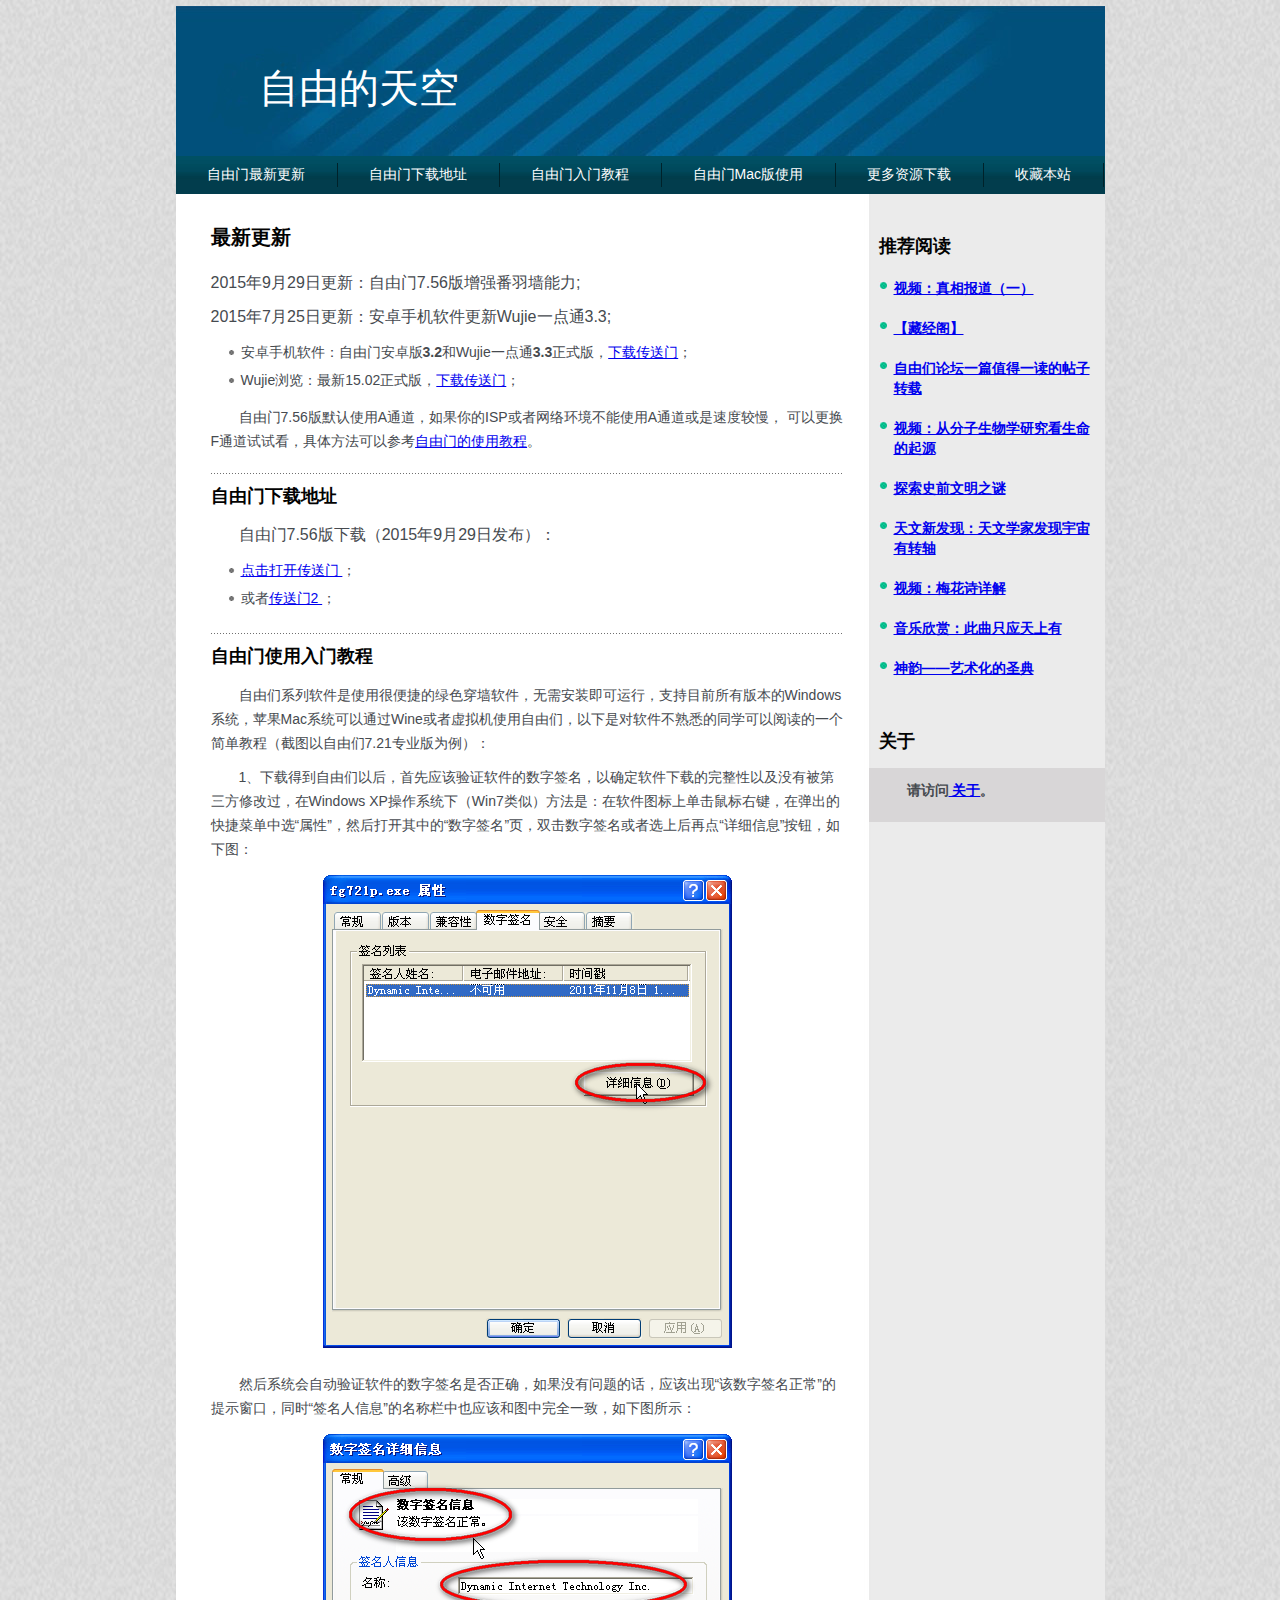
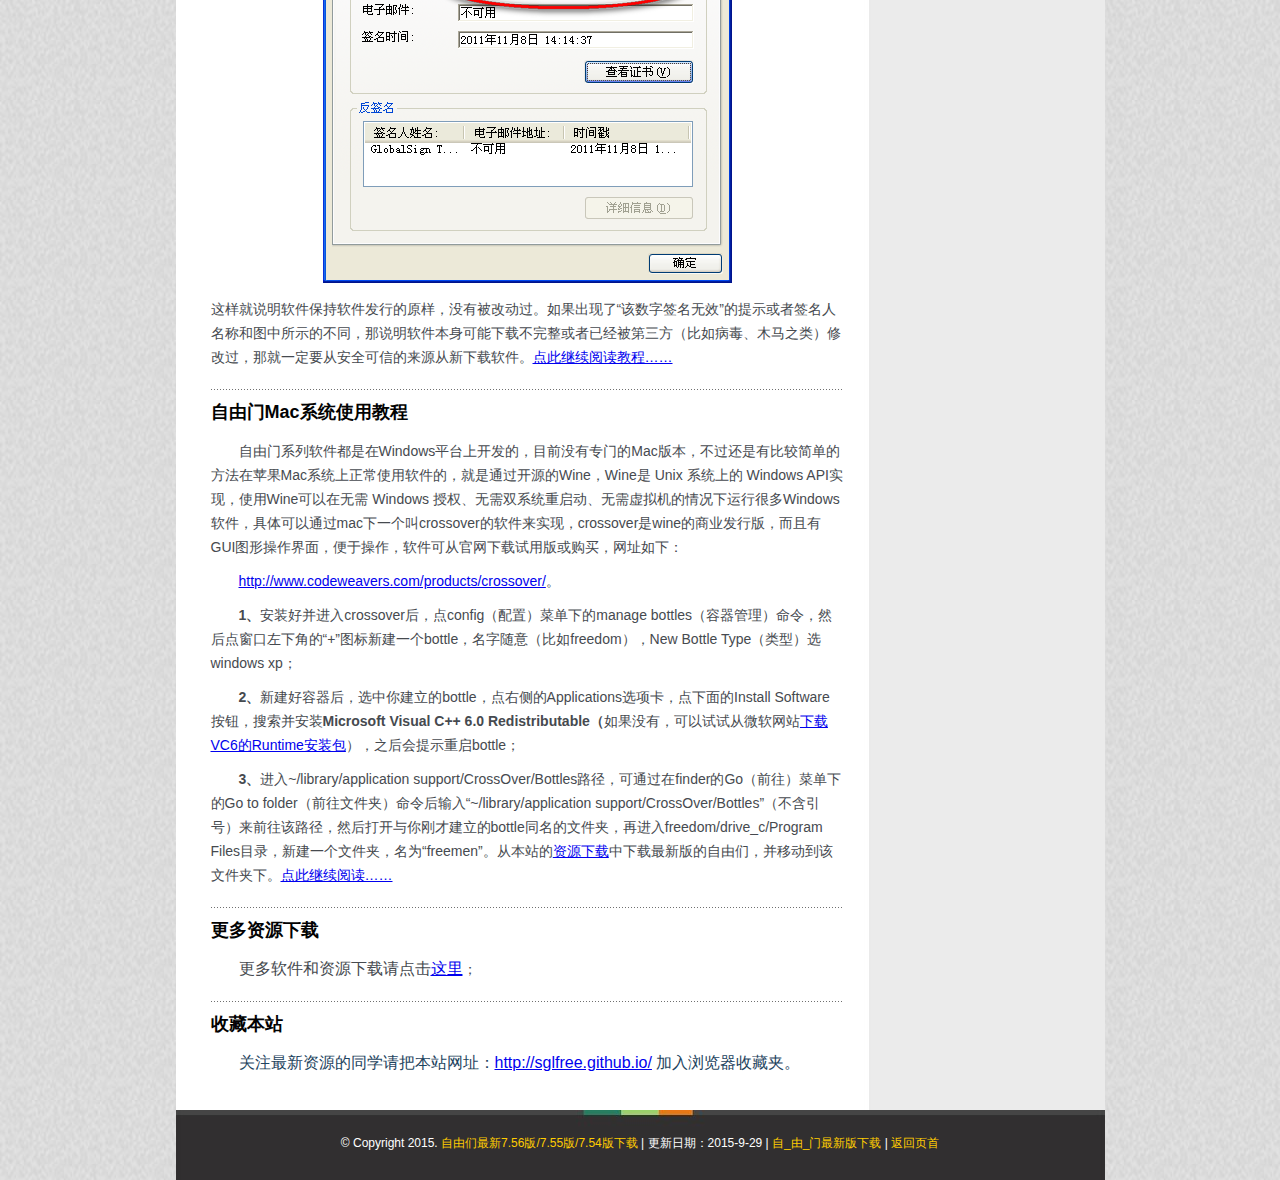
==== commit 92344466: "update domain name" ====
--- a/index.html
+++ b/index.html
@@ -66,7 +66,7 @@
 <p class="text-1"><font size="3">更多软件和资源下载请点击<a href="http://www.hitfreesky.tk/res-download/" target="_blank" rel="nofollow">这里</font></a>；</p>
 <p class="border-1">&nbsp;</p>
 <h2 class="h-text-2" id="bookmark">收藏本站</h2>
-<p class="text-1"><span style="font-size: 16px; color: #1E4460;">关注最新资源的同学请把本站网址：<a href="/">http://jumpa.gofreesky.net/</a> 加入浏览器收藏夹。</span></p>
+<p class="text-1"><span style="font-size: 16px; color: #1E4460;">关注最新资源的同学请把本站网址：<a href="/">http://sglfree.github.io/</a> 加入浏览器收藏夹。</span></p>
 </div>
 
 <div id="col-right">
@@ -93,7 +93,7 @@
 </div>
 </div>
 <div id="footer">
-<p>&copy; Copyright 2015. <a target="_blank" href="http://jumpa.gofreesky.net/">自由们最新7.56版/7.55版/7.54版下载</a> | 更新日期：2015-9-29 | <a target="_blank" href="http://ziyoumen.gofreesky.net/">自_由_门最新版下载</a> | <a href="#">返回页首</a></p>
+<p>&copy; Copyright 2015. <a target="_blank" href="http://sglfree.github.io/">自由们最新7.56版/7.55版/7.54版下载</a> | 更新日期：2015-9-29 | <a target="_blank" href="http://freesgl.github.io/">自_由_门最新版下载</a> | <a href="#">返回页首</a></p>
 </div>
 </div>
 
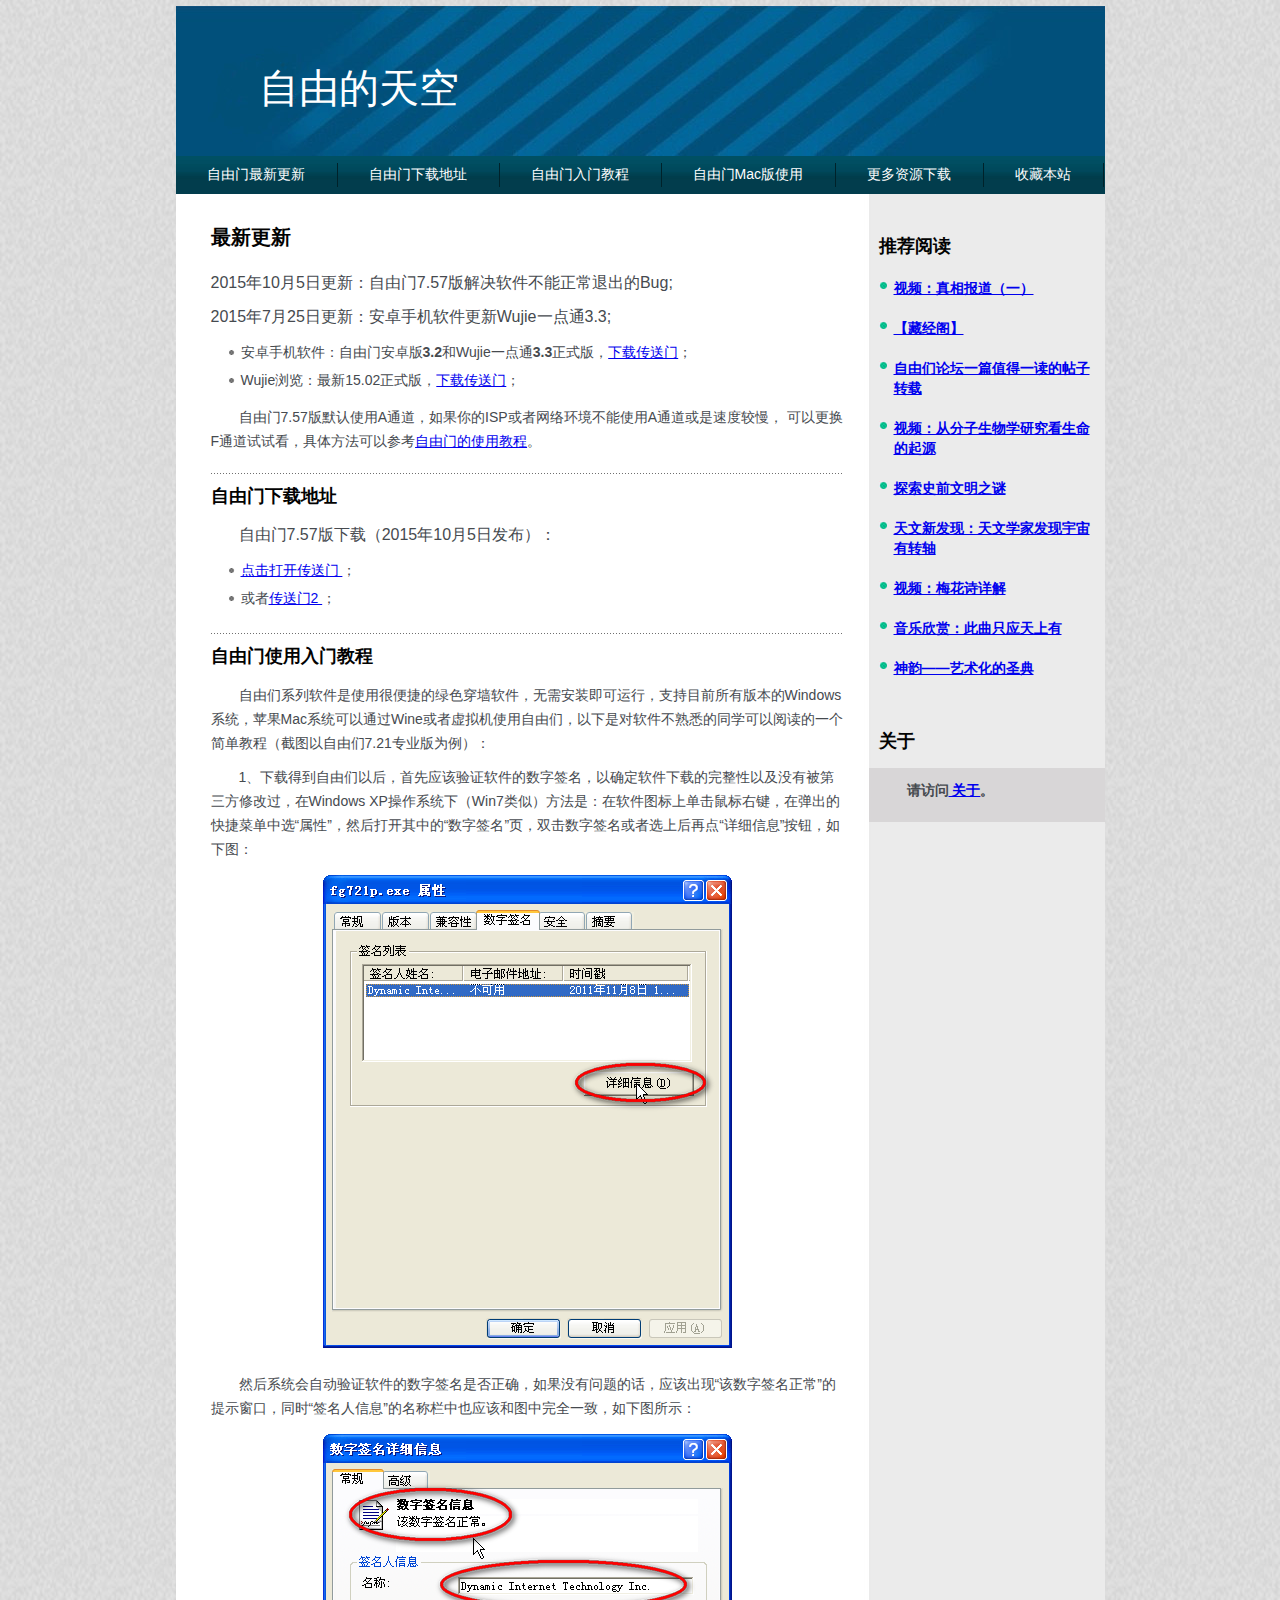
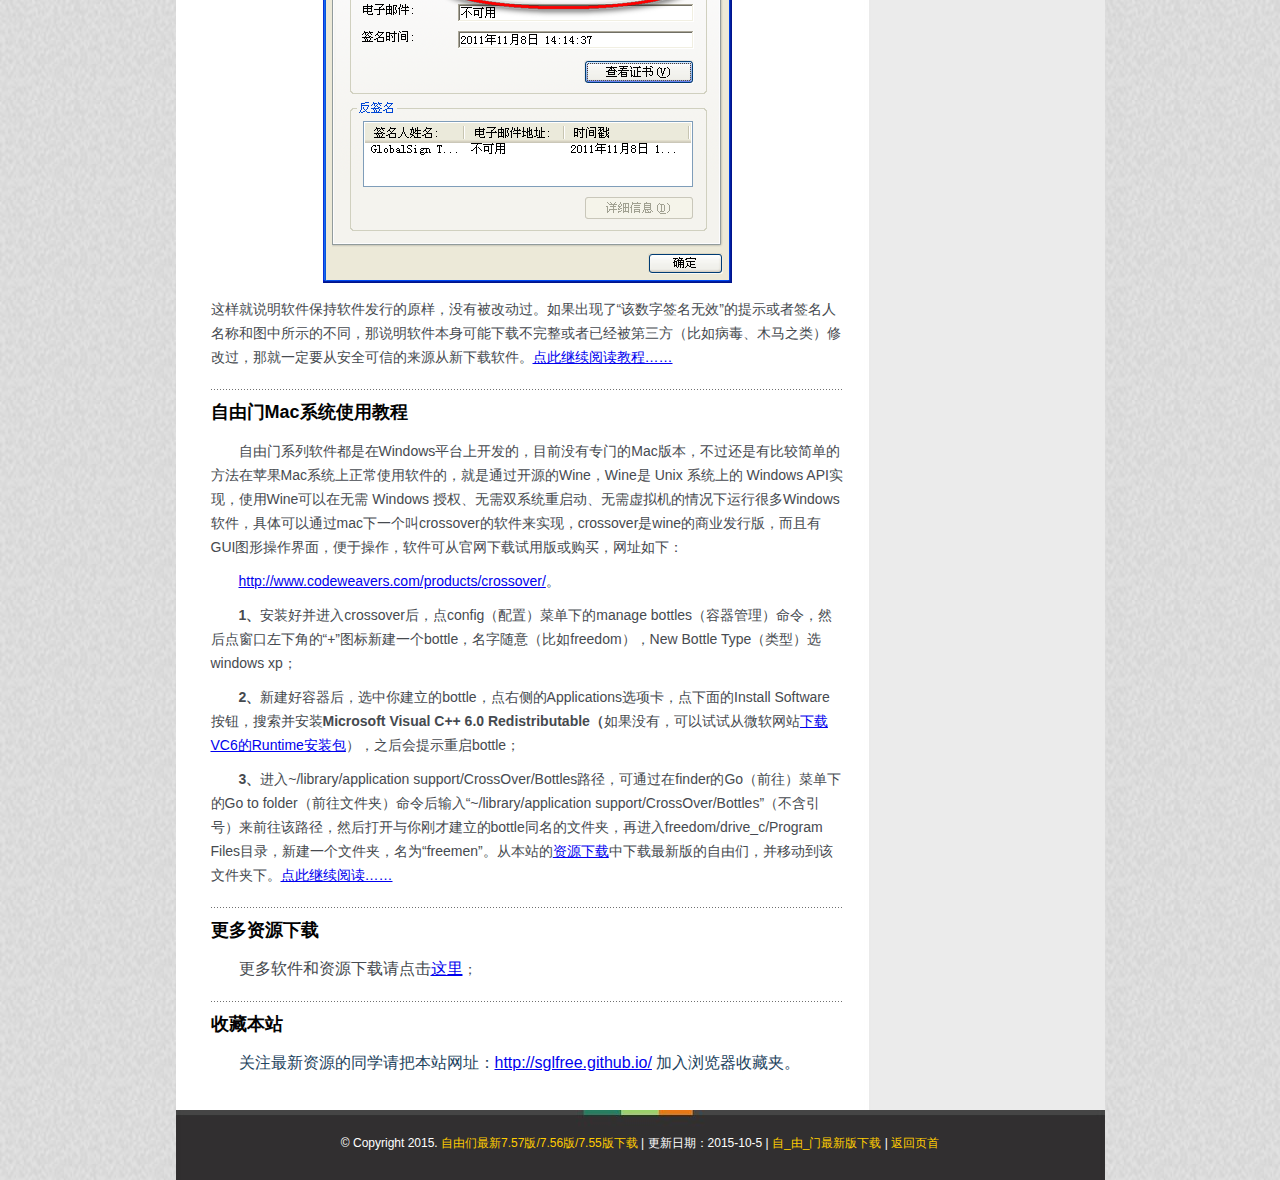
==== commit 84450872: "update fg757" ====
--- a/index.html
+++ b/index.html
@@ -2,8 +2,8 @@
 <html xmlns="http://www.w3.org/1999/xhtml">
 <head>
   <meta http-equiv="Content-Type" content="text/html; charset=utf-8" />
-  <title>最新版自由们7.56版免费下载-自由们7.55/7.54免费下载-自由们Mac版-官方原版下载</title>
-  <meta name="description" content="提供最新版自由门7.56和自由门7.55/7.54下载地址，自由门软件入门教程和自由门Mac版使用方法分享" />
+  <title>最新版自由们7.57版免费下载-自由们7.55/7.54免费下载-自由们Mac版-官方原版下载</title>
+  <meta name="description" content="提供最新版自由门7.57和自由门7.55/7.54下载地址，自由门软件入门教程和自由门Mac版使用方法分享" />
   <meta name="baidu-site-verification" content="Y5zE16bB8f" />
   <link href="css/style.css" rel="stylesheet" type="text/css">
 <script>
@@ -34,17 +34,17 @@
 <div id="site-content">
 <div id="col-left">
 <h1 class="h-text-1" id="zym-update">最新更新</h1>
-<p class="text-bigger">2015年9月29日更新：自由门7.56版增强番羽墙能力;</p>
+<p class="text-bigger">2015年10月5日更新：自由门7.57版解决软件不能正常退出的Bug;</p>
 <p class="text-bigger">2015年7月25日更新：安卓手机软件更新Wujie一点通3.3;</p>
 <ul class="list-1">
   <li>安卓手机软件：自由门安卓版<strong>3.2</strong>和Wujie一点通<strong>3.3</strong>正式版，<a title="安卓软件下载" href="http://www.hitfreesky.tk/mobile-twit-ter-face-book/" target="_blank" rel="nofollow">下载传送门</a>；</li>
   <li>Wujie浏览：最新15.02正式版，<a title="Wujie最新版" href="http://www.hitfreesky.tk/wu-jie-latest-release/" target="_blank" rel="nofollow">下载传送门</a>；</li>
 </ul>
-<p class="text-1">自由门7.56版默认使用A通道，如果你的ISP或者网络环境不能使用A通道或是速度较慢，
+<p class="text-1">自由门7.57版默认使用A通道，如果你的ISP或者网络环境不能使用A通道或是速度较慢，
 可以更换F通道试试看，具体方法可以参考<a title="自由门使用教程" href="http://www.hitfreesky.tk/free-men-tutorial/" target="_blank" rel="nofollow">自由门的使用教程</a>。</p>
 <p class="border-1">&nbsp;</p>
 <h2 class="h-text-2" id="zym-download">自由门下载地址</h2>
-<p class="text-1"><span style="font-size: 16px;">自由门7.56版下载（2015年9月29日发布）：</span></p>
+<p class="text-1"><span style="font-size: 16px;">自由门7.57版下载（2015年10月5日发布）：</span></p>
 <ul class="list-1">
   <li><a href="http://is.gd/hitfreesky" target="_blank" rel="nofollow">点击打开传送门 </a>；</li>
   <li>或者<a href="http://www.hitfreesky.tk/free-dom-men-latest-release/" target="_blank" rel="nofollow">传送门2  </a>；</li>
@@ -93,7 +93,7 @@
 </div>
 </div>
 <div id="footer">
-<p>&copy; Copyright 2015. <a target="_blank" href="http://sglfree.github.io/">自由们最新7.56版/7.55版/7.54版下载</a> | 更新日期：2015-9-29 | <a target="_blank" href="http://freesgl.github.io/">自_由_门最新版下载</a> | <a href="#">返回页首</a></p>
+<p>&copy; Copyright 2015. <a target="_blank" href="http://sglfree.github.io/">自由们最新7.57版/7.56版/7.55版下载</a> | 更新日期：2015-10-5 | <a target="_blank" href="http://freesgl.github.io/">自_由_门最新版下载</a> | <a href="#">返回页首</a></p>
 </div>
 </div>
 
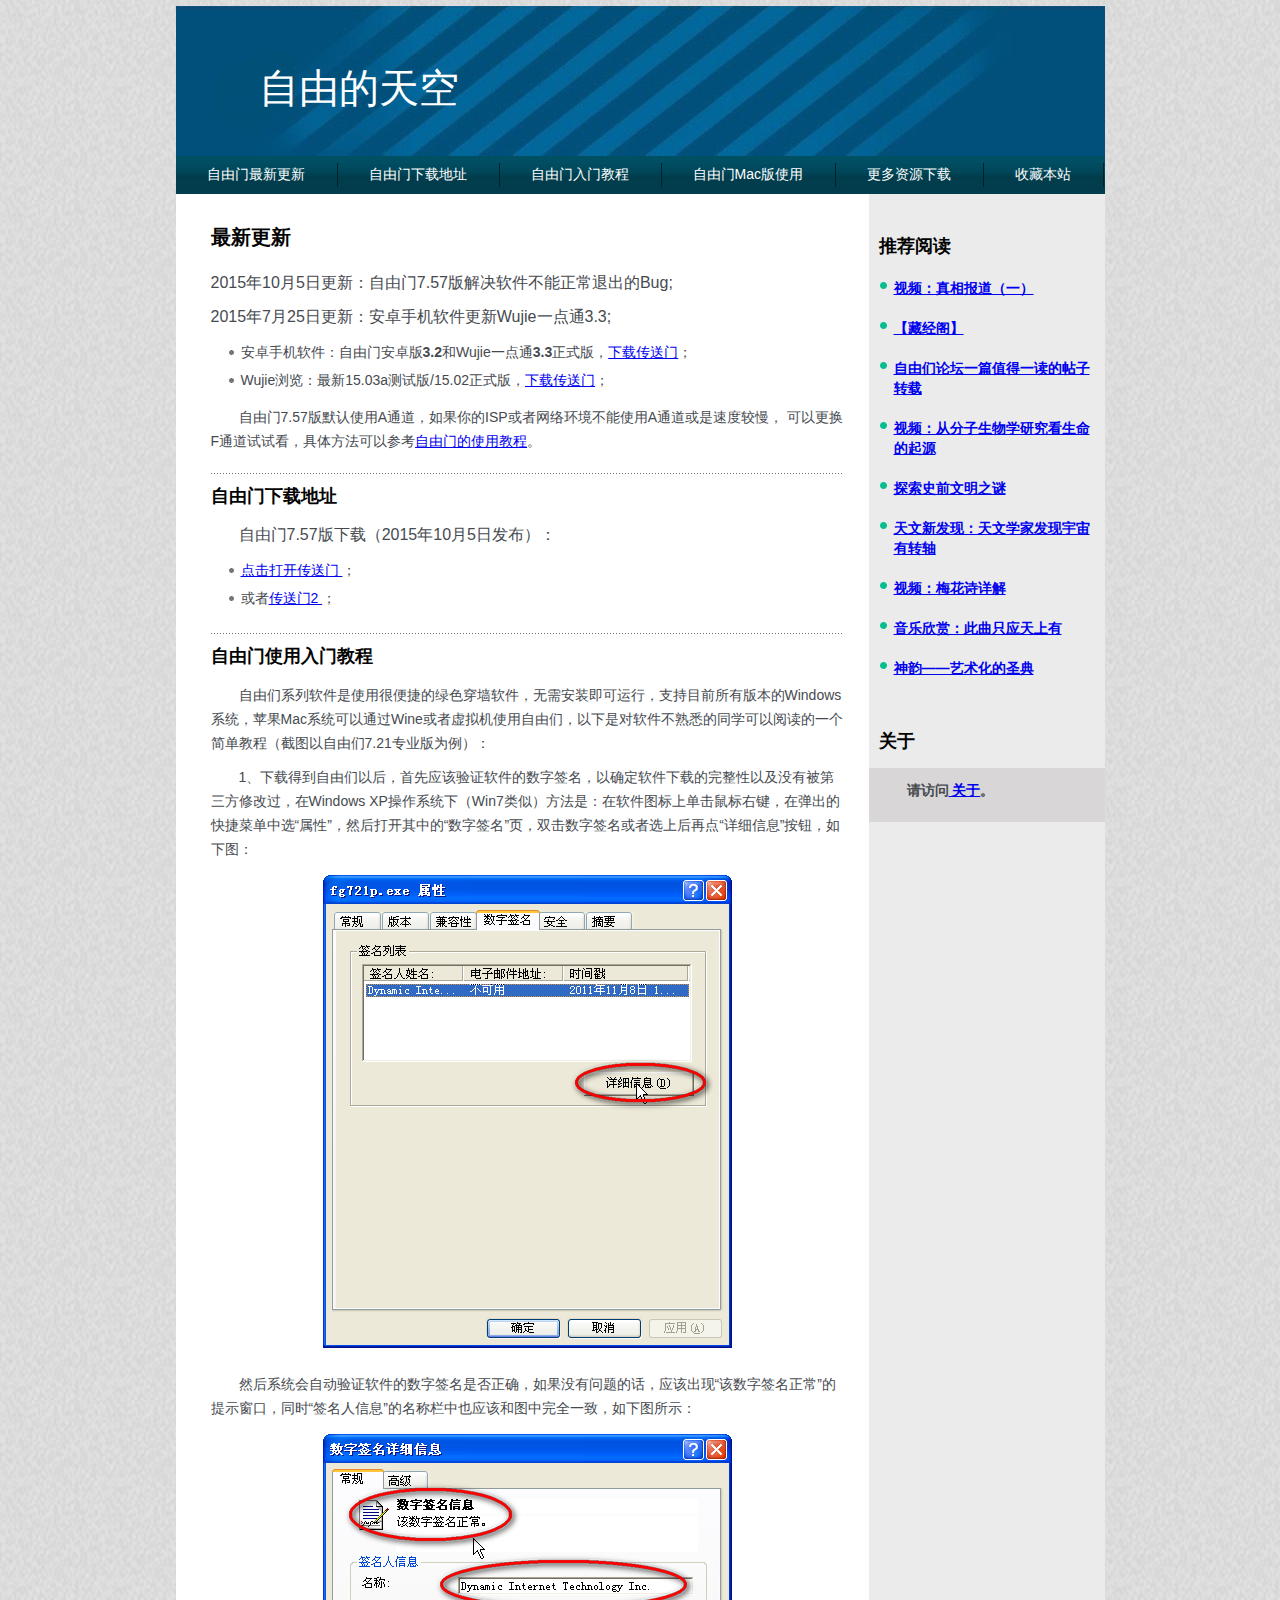
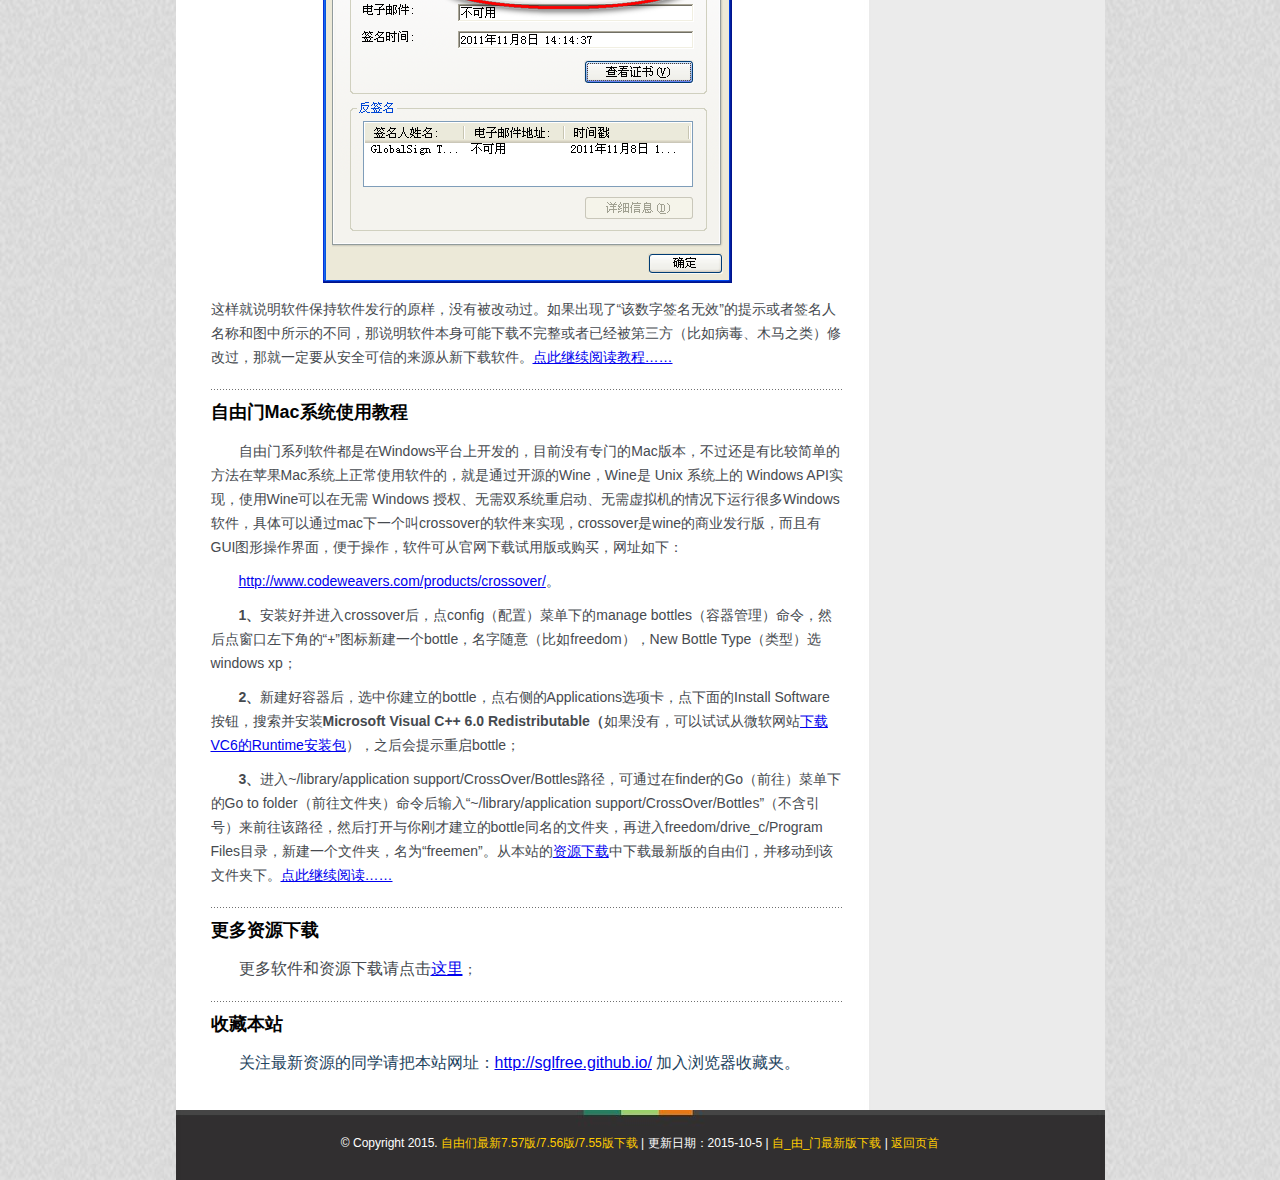
==== commit ff4d8636: "add new custom domain" ====
--- a/index.html
+++ b/index.html
@@ -38,7 +38,7 @@
 <p class="text-bigger">2015年7月25日更新：安卓手机软件更新Wujie一点通3.3;</p>
 <ul class="list-1">
   <li>安卓手机软件：自由门安卓版<strong>3.2</strong>和Wujie一点通<strong>3.3</strong>正式版，<a title="安卓软件下载" href="http://www.hitfreesky.tk/mobile-twit-ter-face-book/" target="_blank" rel="nofollow">下载传送门</a>；</li>
-  <li>Wujie浏览：最新15.02正式版，<a title="Wujie最新版" href="http://www.hitfreesky.tk/wu-jie-latest-release/" target="_blank" rel="nofollow">下载传送门</a>；</li>
+  <li>Wujie浏览：最新15.03a测试版/15.02正式版，<a title="Wujie最新版" href="http://www.hitfreesky.tk/wu-jie-latest-release/" target="_blank" rel="nofollow">下载传送门</a>；</li>
 </ul>
 <p class="text-1">自由门7.57版默认使用A通道，如果你的ISP或者网络环境不能使用A通道或是速度较慢，
 可以更换F通道试试看，具体方法可以参考<a title="自由门使用教程" href="http://www.hitfreesky.tk/free-men-tutorial/" target="_blank" rel="nofollow">自由门的使用教程</a>。</p>
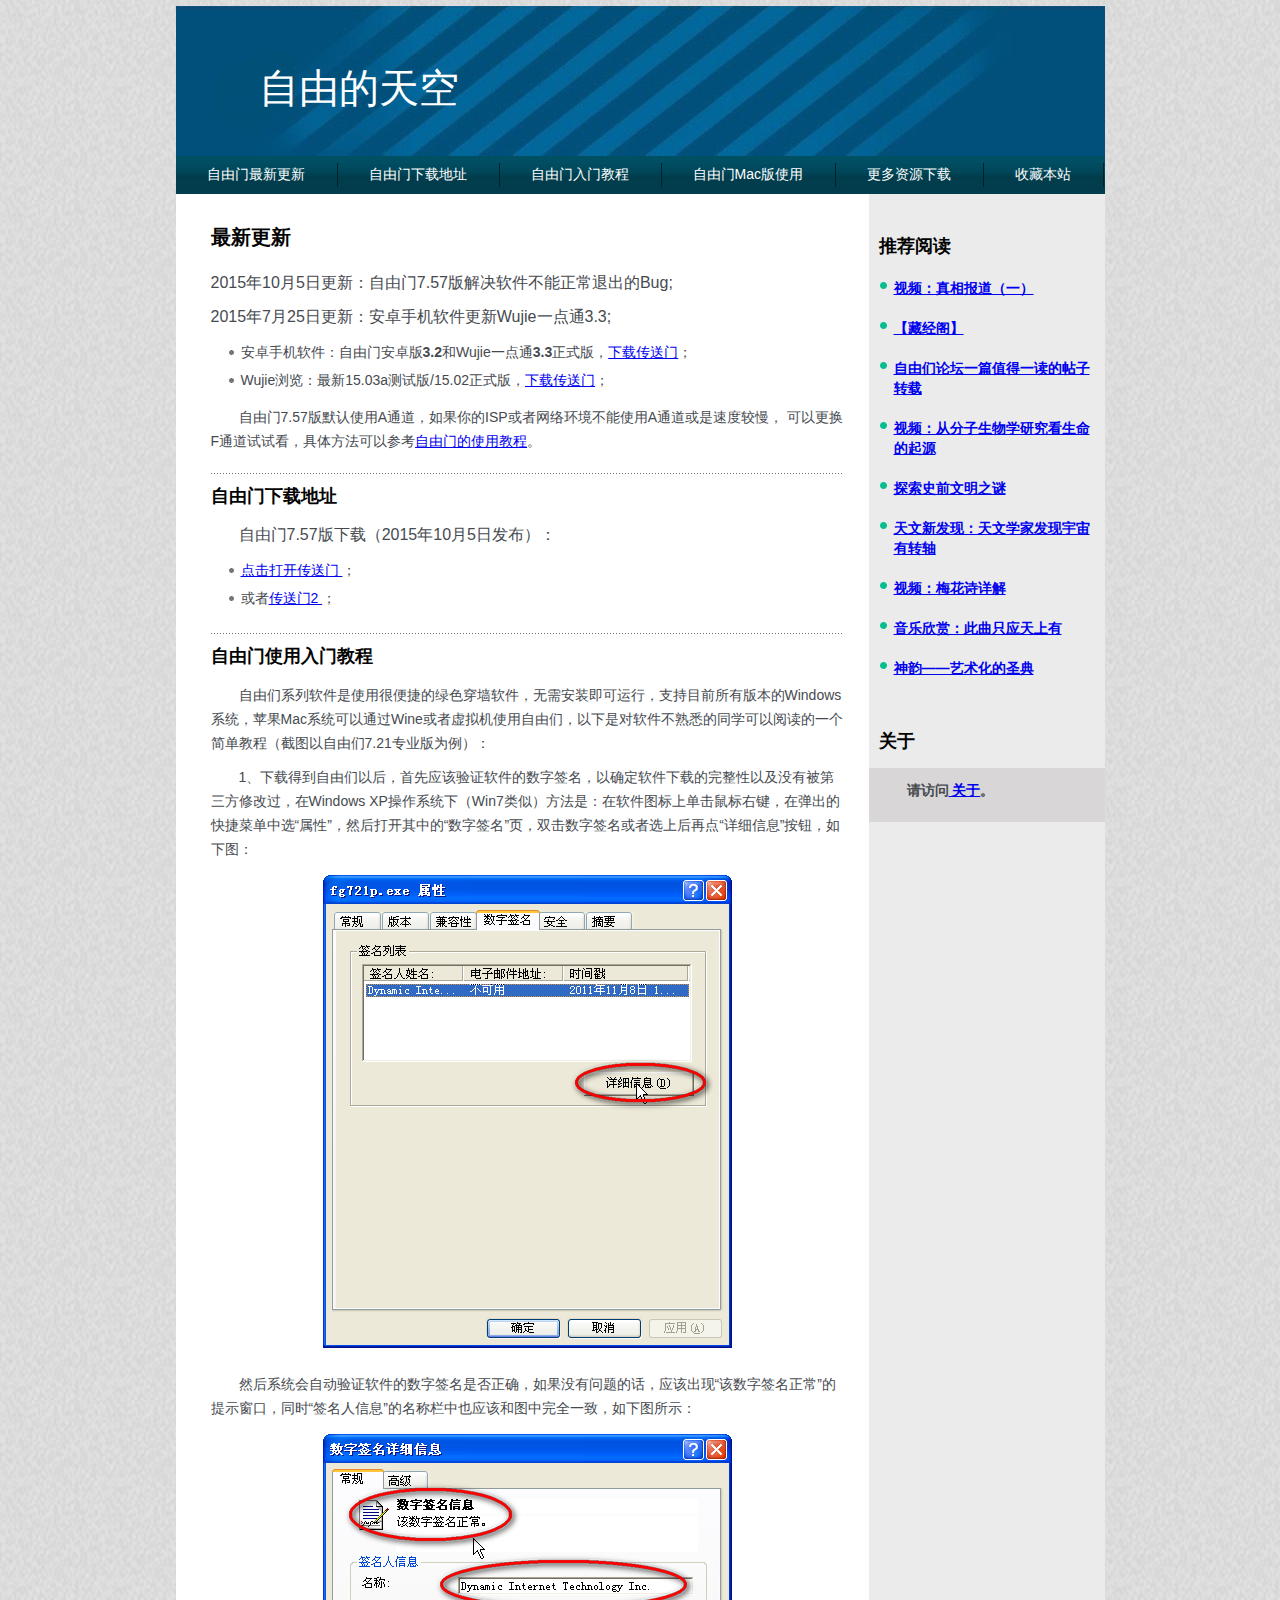
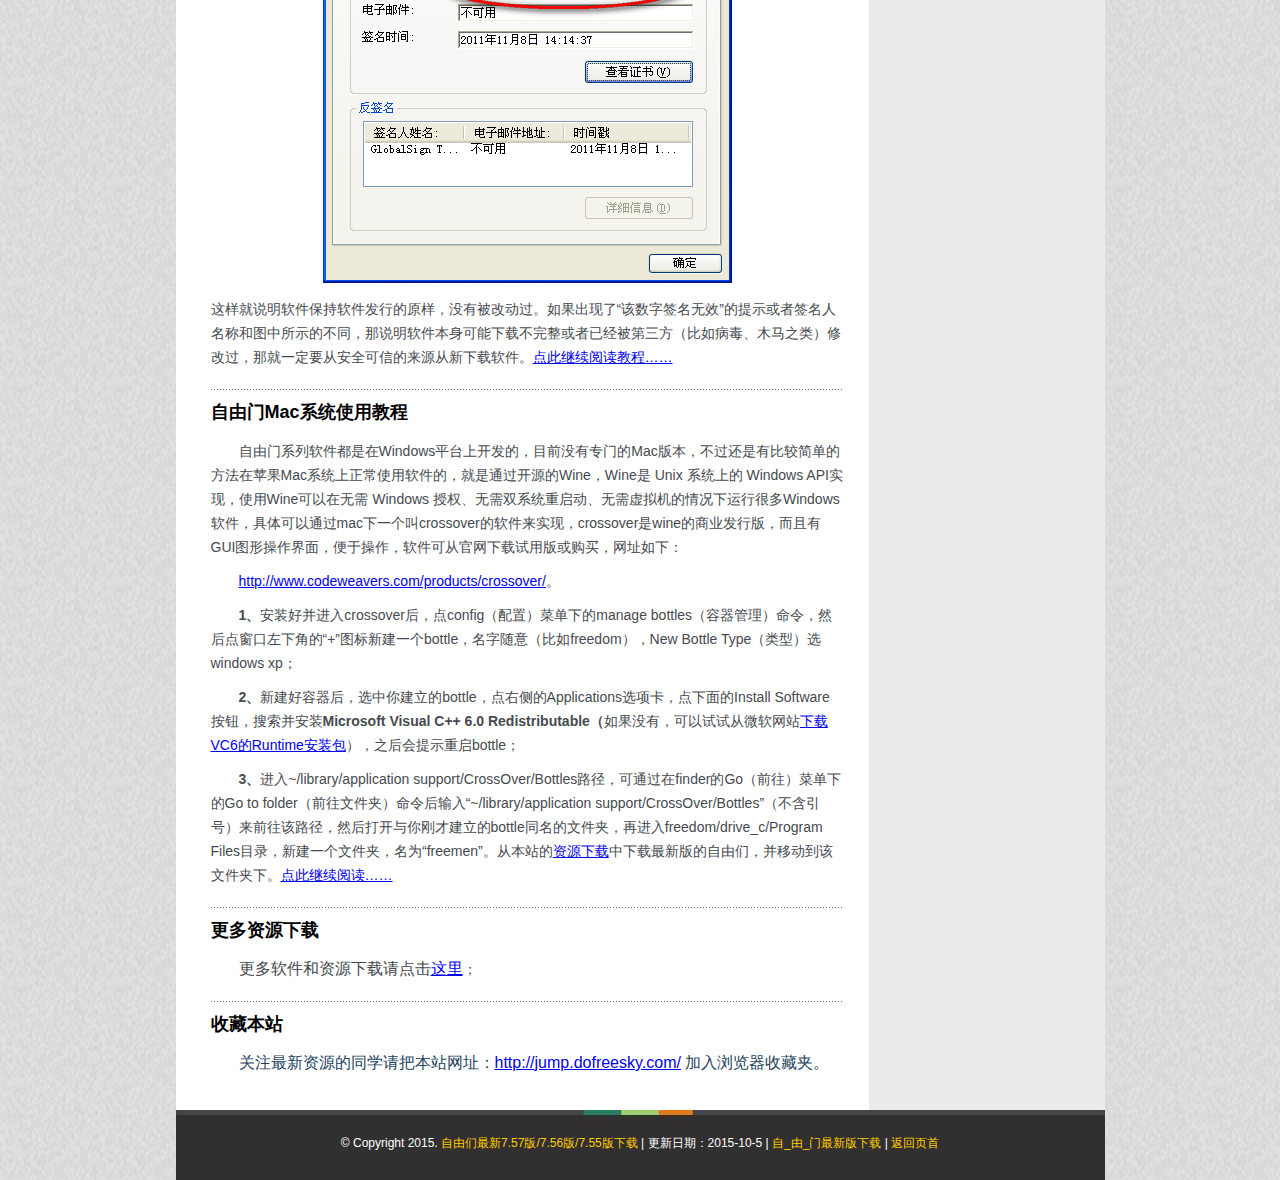
==== commit 2c78aec2: "update sitemap.xml and URLs" ====
--- a/index.html
+++ b/index.html
@@ -66,7 +66,7 @@
 <p class="text-1"><font size="3">更多软件和资源下载请点击<a href="http://www.hitfreesky.tk/res-download/" target="_blank" rel="nofollow">这里</font></a>；</p>
 <p class="border-1">&nbsp;</p>
 <h2 class="h-text-2" id="bookmark">收藏本站</h2>
-<p class="text-1"><span style="font-size: 16px; color: #1E4460;">关注最新资源的同学请把本站网址：<a href="/">http://sglfree.github.io/</a> 加入浏览器收藏夹。</span></p>
+<p class="text-1"><span style="font-size: 16px; color: #1E4460;">关注最新资源的同学请把本站网址：<a href="/">http://jump.dofreesky.com/</a> 加入浏览器收藏夹。</span></p>
 </div>
 
 <div id="col-right">
@@ -93,7 +93,7 @@
 </div>
 </div>
 <div id="footer">
-<p>&copy; Copyright 2015. <a target="_blank" href="http://sglfree.github.io/">自由们最新7.57版/7.56版/7.55版下载</a> | 更新日期：2015-10-5 | <a target="_blank" href="http://freesgl.github.io/">自_由_门最新版下载</a> | <a href="#">返回页首</a></p>
+<p>&copy; Copyright 2015. <a target="_blank" href="http://jump.dofreesky.com/">自由们最新7.57版/7.56版/7.55版下载</a> | 更新日期：2015-10-5 | <a target="_blank" href="http://freesgl.github.io/">自_由_门最新版下载</a> | <a href="#">返回页首</a></p>
 </div>
 </div>
 
